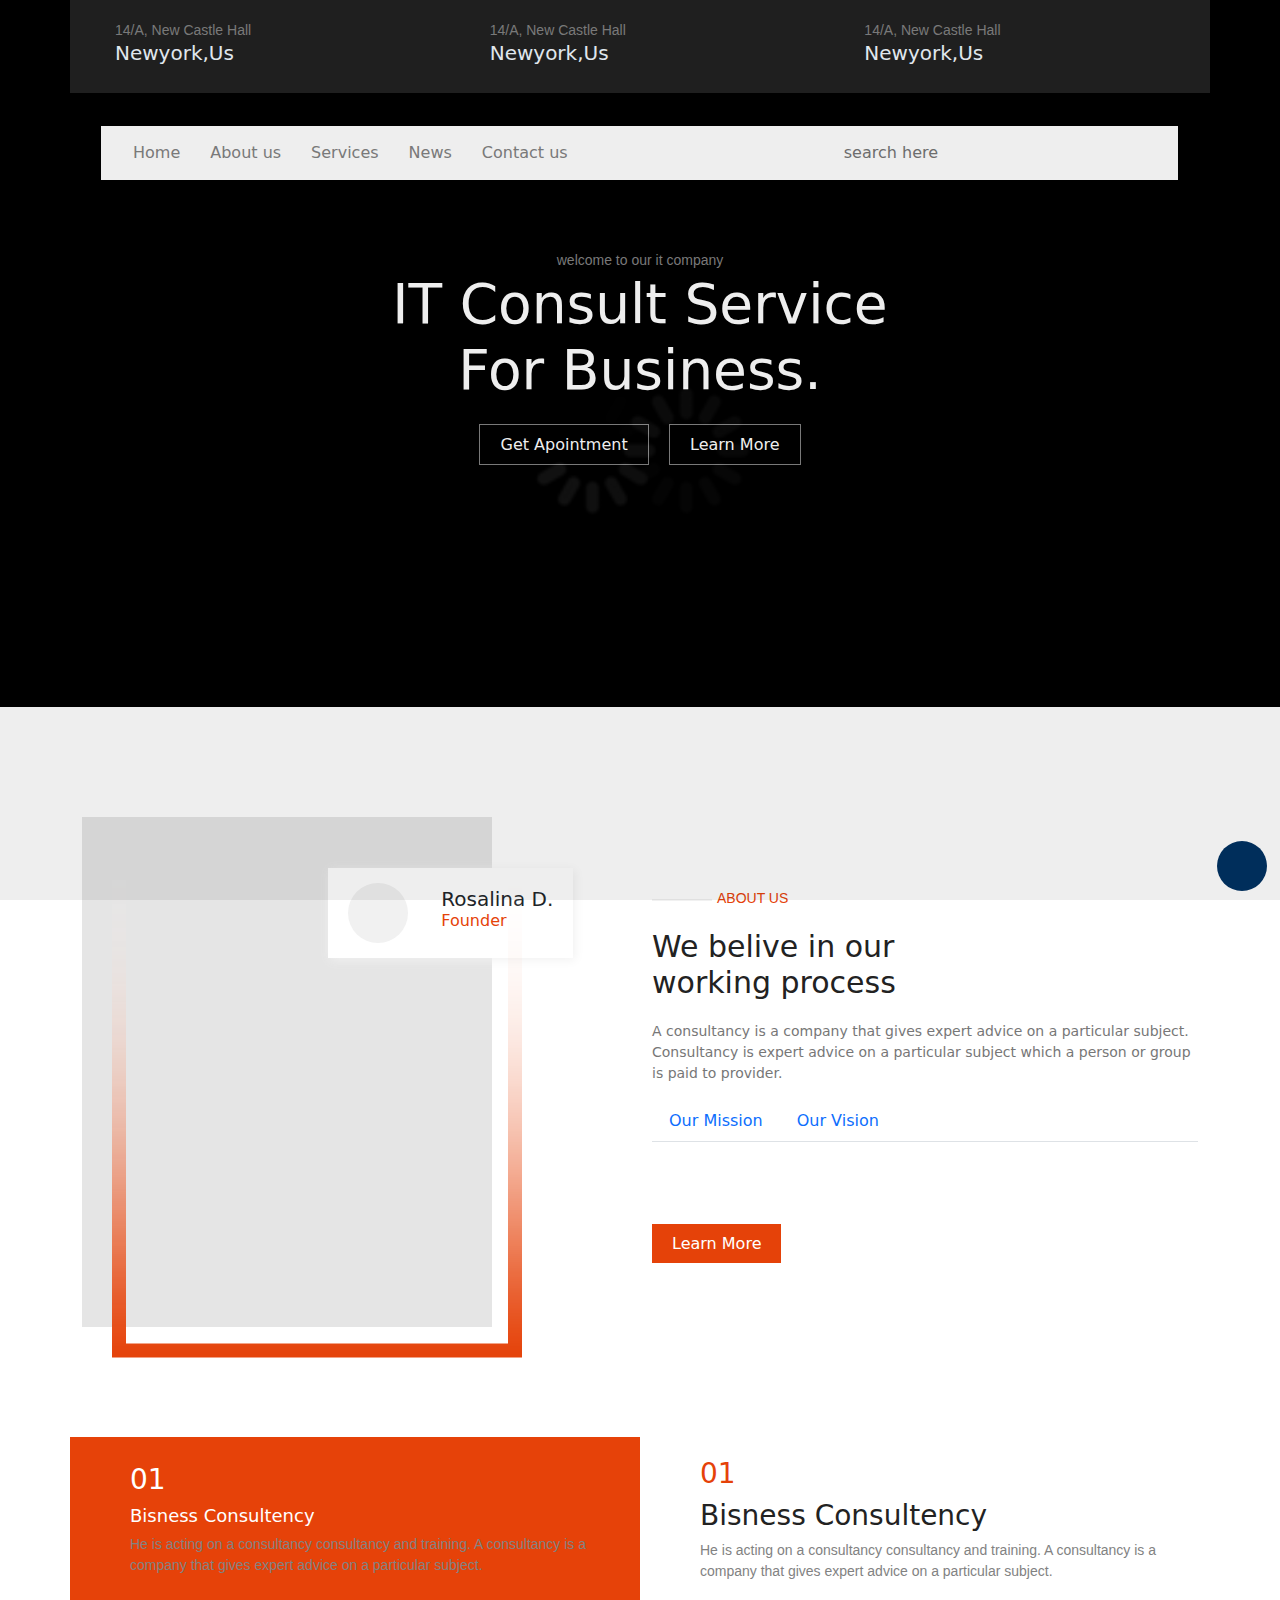
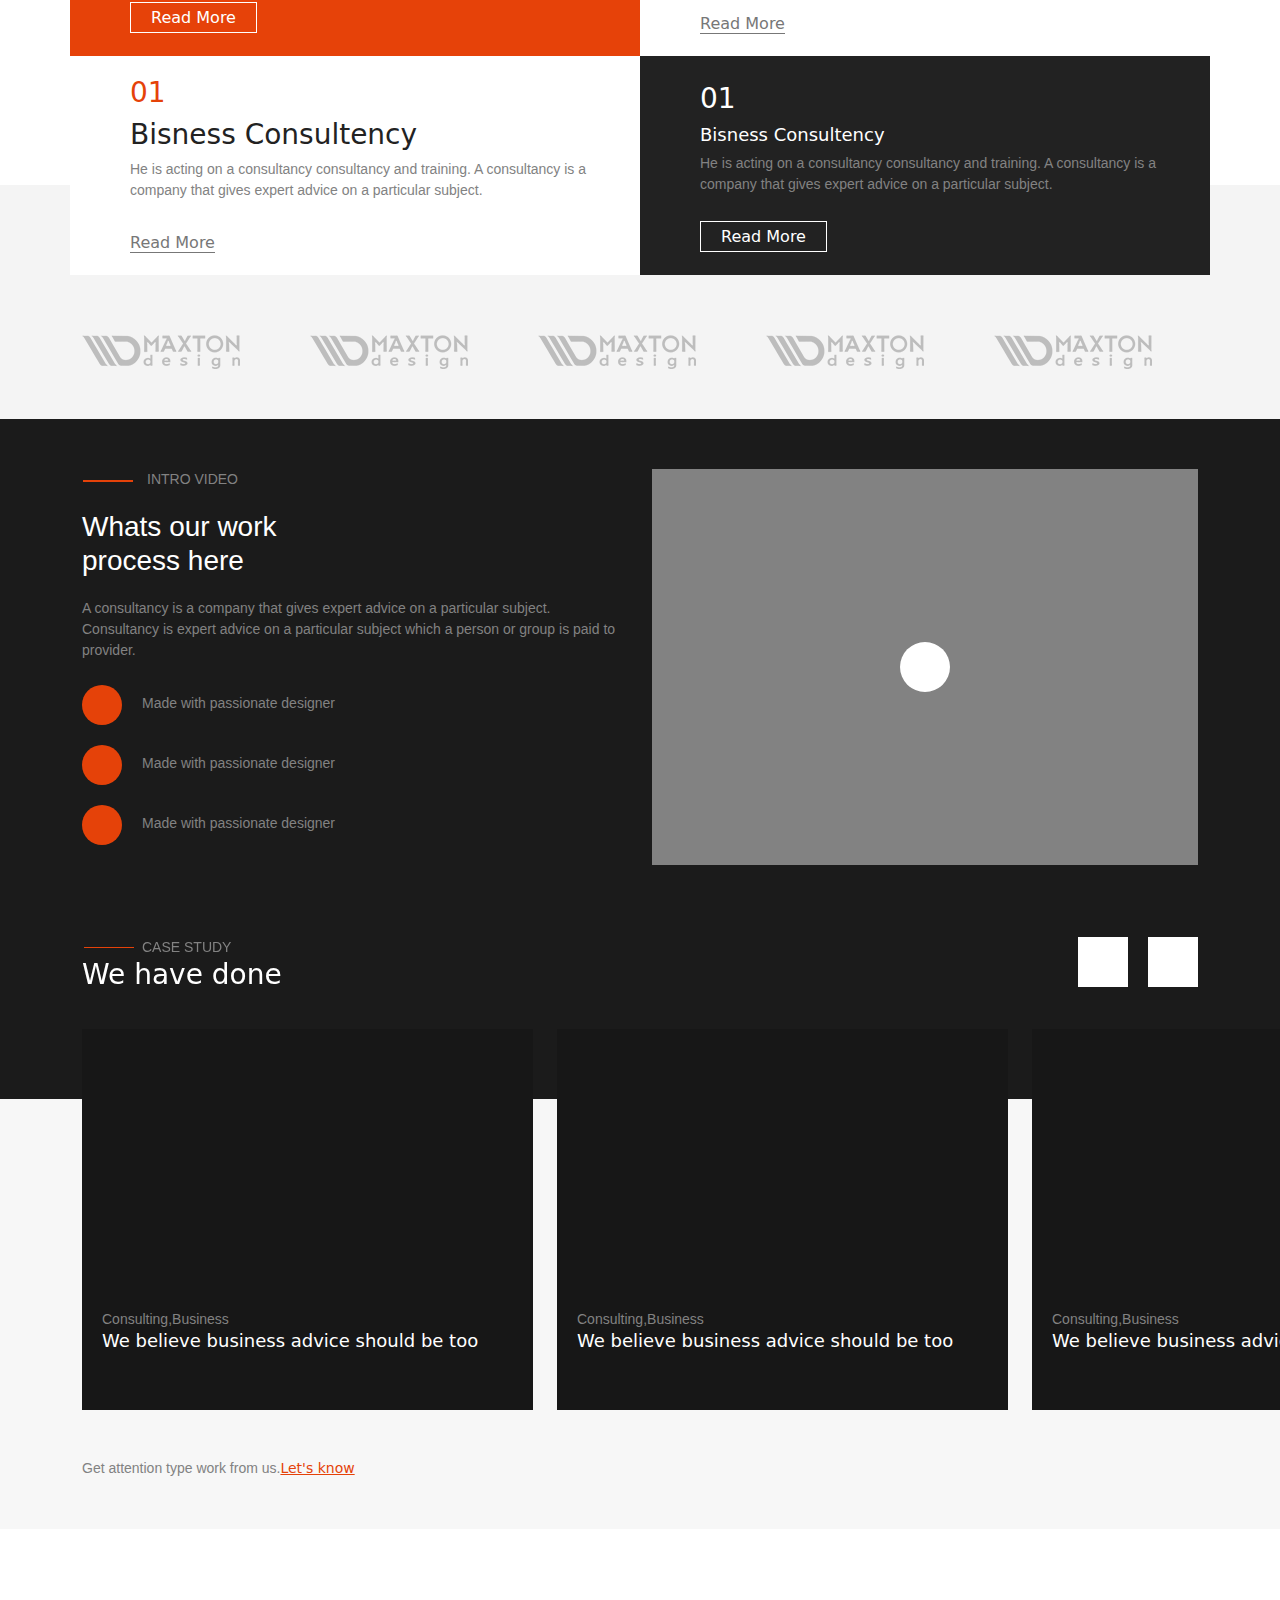
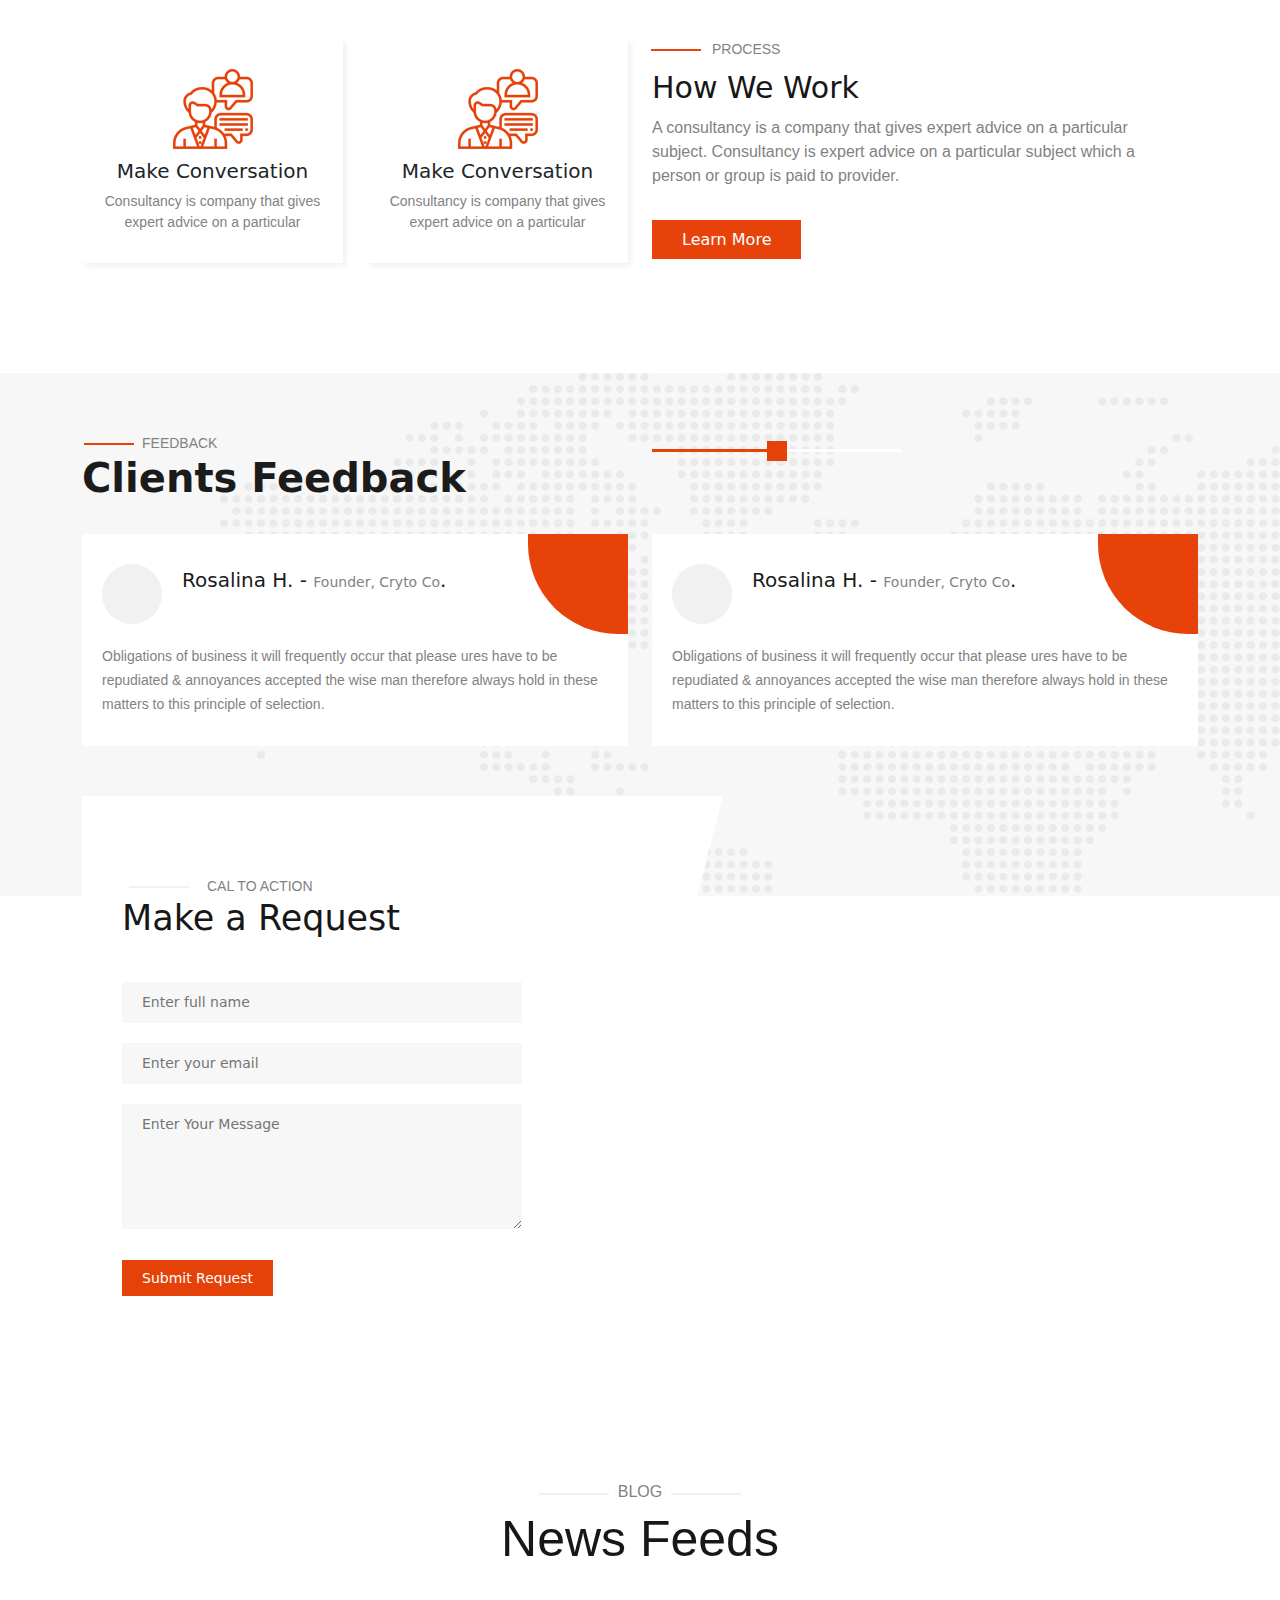
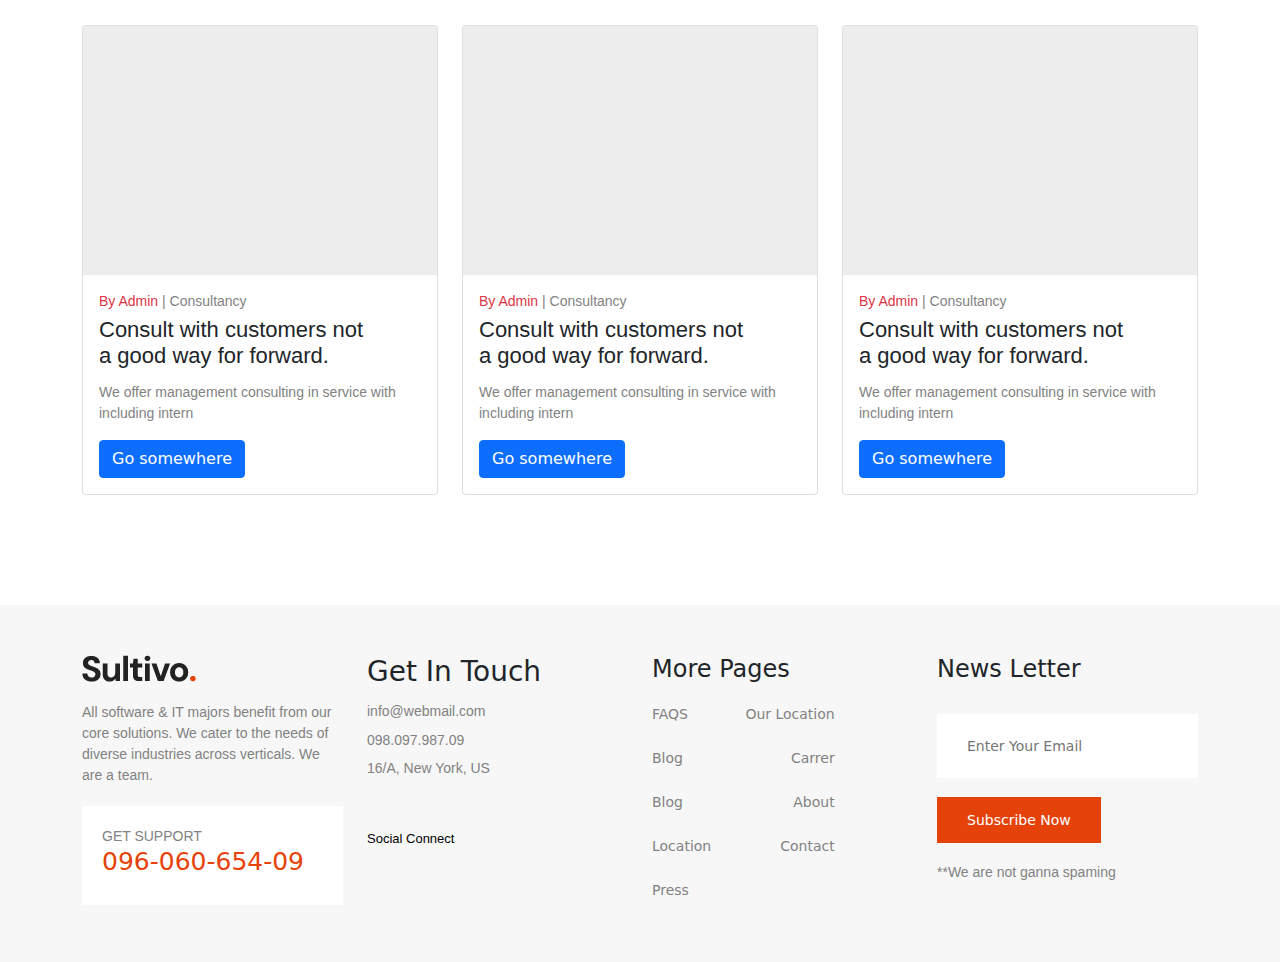
==== index.html @ bbcac412 "sultivo project completed" ====
<!DOCTYPE html>
<html lang="en">
<head>
    <meta charset="UTF-8">
    <meta http-equiv="X-UA-Compatible" content="IE=edge">
    <meta name="viewport" content="width=device-width, initial-scale=1.0">
    <title>Document</title>
    <link rel="stylesheet" href="https://cdnjs.cloudflare.com/ajax/libs/font-awesome/6.3.0/css/all.min.css" integrity="sha512-SzlrxWUlpfuzQ+pcUCosxcglQRNAq/DZjVsC0lE40xsADsfeQoEypE+enwcOiGjk/bSuGGKHEyjSoQ1zVisanQ==" crossorigin="anonymous" referrerpolicy="no-referrer" />
    <link rel="stylesheet" href="css/venobox.min.css">
    <link rel="stylesheet" href="css/slick.css">
    <link rel="stylesheet" href="css/bootstrap.min.css">
    <link rel="stylesheet" href="css/style.css">
    <link rel="stylesheet" href="css/responsive.css">
</head>
<body>
    <!-- banner section start -->
    <section id="banner">
        <div class="banner-slide">
            <div class="one">
                <div class="container">
                    <div class="row justify-content-center">
                        <div class="col-6 text-center">
                            <div class="banner-fine">
                                <div class="banner-first">
                                    <p>welcome to our it company</p>
                                </div>
                                <div class="banner-two">
                                    <h2>
                                        IT Consult Service <br>
                                       For Business.
                                    </h2>
                                </div>
                                <div class="anchor-div">
                                    <a href="">Get Apointment</a>&NonBreakingSpace;&NonBreakingSpace;&NonBreakingSpace;
                                    <a href="">Learn More</a>
                                </div>
                            </div>
                        </div>
                    </div>
                </div>
                
            </div>
            <div class="one">
                <div class="container">
                    <div class="row justify-content-center">
                        <div class="col-6 text-center">
                            <div class="banner-fine">
                                <div class="banner-first">
                                    <p>welcome to our it company</p>
                                </div>
                                <div class="banner-two">
                                    <h2>
                                        IT Consult Service <br>
                                       For Business.
                                    </h2>
                                </div>
                                <div class="anchor-div">
                                    <a href="">Get Apointment</a>&NonBreakingSpace;&NonBreakingSpace;&NonBreakingSpace;
                                    <a href="">Learn More</a>
                                </div>
                            </div>
                        </div>
                    </div>
                </div>
     
            </div>
            <div class="one">
                <div class="container">
                    <div class="row justify-content-center">
                        <div class="col-6 text-center">
                            <div class="banner-fine">
                                <div class="banner-first">
                                    <p>welcome to our it company</p>
                                </div>
                                <div class="banner-two">
                                    <h2>
                                        IT Consult Service <br>
                                       For Business.
                                    </h2>
                                </div>
                                <div class="anchor-div">
                                    <a href="">Get Apointment</a>&NonBreakingSpace;&NonBreakingSpace;&NonBreakingSpace;
                                    <a href="">Learn More</a>
                                </div>
                            </div>
                        </div>
                    </div>
                </div>
     
            </div>
        </div>

    </section>
   
   
    <!-- banner section end -->
     <!-- navbar section start -->
     <nav>
        <div class="container">
            <div class="row">
                <div class="col-12" id="col-twelve">
                    <div class="row">
                        <div class="col-lg">
                            <div class="nav-contact">
                                <div class="icon-div">
                                    <i class="fa-solid fa-location-dot"></i>
                                </div>
                                <div class="text-div">
                                    <p> 14/A, New Castle Hall</p>
                                    <h4>Newyork,Us</h4>
                                </div>
                               


                            </div>
                        </div>
                        <div class="col-lg">
                            <div class="nav-contact">
                                <div class="icon-div">
                                    <i class="fa-solid fa-location-dot"></i>
                                </div>
                                <div class="text-div">
                                    <p> 14/A, New Castle Hall</p>
                                    <h4>Newyork,Us</h4>
                                </div>
                               
                            </div>
                        </div>
                        <div class="col-lg">
                            <div class="nav-contact">
                                <div class="icon-div">
                                    <i class="fa-solid fa-location-dot"></i>
                                </div>
                                <div class="text-div">
                                    <p> 14/A, New Castle Hall</p>
                                    <h4>Newyork,Us</h4>
                                </div>
                               
                            </div>
                        </div>

                    </div>
                </div>
            </div>       
        </div>
     </nav>
     <!-- navitation start -->
     <div class="container">
        <div class="row" id="top">
            <div class="col-12">
                <div class="navigation">
                    <div class="menu">
                        <ul>
                            <li><a href="index.html">Home</a></li>
                            <li><a href="about.html">About us</a></li>
                            <li><a href="services.html">Services</a></li>
                            <li><a href="">News</a></li>
                            <li><a href="contact.html">Contact us</a></li>
                        </ul>
                    </div>
                    <div class="form-div">
                        <form action="">
                            <i class="fa-solid fa-magnifying-glass"></i>
                            <input type="text" name="" id="" placeholder="search here">
                        </form>
                        <div class="two-icon-div">
                            <div class="one-icon">
                                <i class="fa-regular fa-user"></i>
                            </div>
                            <div class="another-icon">
                                <i class="fa-solid fa-bars"></i>
                            </div>
                        </div>
                    </div>
                  
    
                </div>
            </div>
        </div>
     </div>
     <!-- navigation end -->
     <!-- about section start -->
     <section id="about">
        <div class="container">
            <div class="row align-items-center d-flex justify-content-between">
                <div class="col-6">
                    <div class="about-img-div">
                        <img src="img/about-img.jpg" alt="">
                        <div class="img-overlay">
                            <img src="img/frame.png" alt="">
                        </div>
                        <div class="about-title">
                            <div class="circle-img">

                            </div>
                            <div class="about-explain">
                                <h5>Rosalina D.</h5>
                                <h6>Founder</h6>
                            </div>
                        </div>

                    </div>
                </div>
                <div class="col-6">
                    <div class="about-text-main">
                        <div class="aboutus justify-content-center ">
                            <p>ABOUT US</p>
                        </div>
                        <div class="big-head">
                            <h2>
                                We belive in our <br> working process
                            </h2>
                        </div>
                        <div class="par-text">
                            A consultancy is a company that gives expert advice on a
                            particular subject. Consultancy is expert advice on a particular
                           subject which a person or group is paid to provider.
                        </div>
                        <div class="tabl mt-3">
                            <ul class="nav nav-tabs">
                                <li class="nav-item"><a class="nav-link" data-bs-toggle="tab" data-bs-target="#minar">Our Mission</a></li>
                                <li class="nav-item"><a class="nav-link"  data-bs-toggle="tab" data-bs-target="#momin">Our Vision</a></li>

                            </ul>
                            <div class="tab-content">
                                <div class="mission  fade " id="minar">
                                    <p>
                                        B consultancy is a company that gives expert advice on a
                                        particular subject. Consultancy is expert advice.
                                    </p>
                                </div>
                                <div class="mission tab-pane fade" id="momin">
                                    <p>
                                        A consultancy is a company that gives expert advice on a
                                        particular subject. Consultancy is expert advice.
                                    </p>
                                </div>

                            </div>
                        </div>
                        <div class="learn mt-5">
                            <a href="">Learn More</a>
                        </div>
                    </div>
                </div>
            </div>
        </div>

     </section>
     <!-- about section end -->
     <!-- 4 div section start -->
     <section id="four">
        <div class="container">
            <div class="row">
                <div class="col-6 p-0">
                    <div class="four-main-text">
                        <div class="four-icon-div">
                            <i class="fa-solid fa-users"></i>

                        </div>
                        <div class="four-main-control">
                            <div class="number">
                                <h3>01</h3>
                            </div>
                            <div class="div-head-main">
                                <h3>Bisness Consultency</h3>
                            </div>
                            <div class="four-par">
                                <p>
                                    He is acting on a consultancy consultancy and training.
                                   A consultancy is a company that gives expert advice
                                     on a particular subject.
                                </p>
                            </div>
                            <div class="Read-div">
                                <a href="">Read More</a>
                            </div>
                        </div>
                
                    </div>
                </div>
                <div class="col-6 p-0">
                    <div class="four-main-texts">
                        <div class="four-icon-divs">
                            <i class="fa-solid fa-users"></i>
                        </div>
                        <div class="four-main-control">
                            <div class="numbers">
                                <h3>01</h3>
                            </div>
                            <div class="div-head-mains">
                                <h3>Bisness Consultency</h3>
                            </div>
                            <div class="four-pars">
                                <p>
                                    He is acting on a consultancy consultancy and training.
                                   A consultancy is a company that gives expert advice
                                     on a particular subject.
                                </p>
                            </div>
                            <div class="Read-divs">
                                <a href="">Read More</a>
                            </div>
                        </div>
                    </div>

                </div>
                <div class="col-6 p-0">
                    <div class="four-main-texts">
                        <div class="four-icon-divs">
                            <i class="fa-solid fa-users"></i>
                        </div>
                        <div class="four-main-control">
                            <div class="numbers">
                                <h3>01</h3>
                            </div>
                            <div class="div-head-mains">
                                <h3>Bisness Consultency</h3>
                            </div>
                            <div class="four-pars">
                                <p>
                                    He is acting on a consultancy consultancy and training.
                                   A consultancy is a company that gives expert advice
                                     on a particular subject.
                                </p>
                            </div>
                            <div class="Read-divs">
                                <a href="">Read More</a>
                            </div>
                        </div>
                    </div>
                </div>
                <div class="col-6 p-0">
                    <div class="four-main-text last">
                        <div class="four-icon-div">
                            <i class="fa-solid fa-users"></i>
                        </div>
                        <div class="four-main-control">
                            <div class="number">
                                <h3>01</h3>
                            </div>
                            <div class="div-head-main">
                                <h3>Bisness Consultency</h3>
                            </div>
                            <div class="four-par">
                                <p>
                                    He is acting on a consultancy consultancy and training.
                                   A consultancy is a company that gives expert advice
                                     on a particular subject.
                                </p>
                            </div>
                            <div class="Read-div">
                                <a href="">Read More</a>
                            </div>
                        </div>
                
                    </div>
                </div>
            </div>
        </div>

        
     </section>
     <!-- foru div section end -->
     <!-- logo section div start -->
     <section id="logo-store">
        <div class="container">
            <div class="row">
                <div class="col-lg">
                    <div class="logo-str">
                        <img src="img/logo1.png" alt="">
                    </div>
                </div>
                <div class="col-lg">
                    <div class="logo-str">
                        <img src="img/logo1.png" alt="">
                    </div>
                </div>
                <div class="col-lg">
                    <div class="logo-str">
                        <img src="img/logo1.png" alt="">
                    </div>
                </div>
                <div class="col-lg">
                    <div class="logo-str">
                        <img src="img/logo1.png" alt="">
                    </div>
                </div>
                <div class="col-lg">
                    <div class="logo-str">
                        <img src="img/logo1.png" alt="">
                    </div>
                </div>
            </div>
        </div>

     </section>

     <!-- logo section div end -->
     <!-- video section start -->
     <section id="video">
        <div class="container">
            <div class="row">
                <div class="col-6">
                    <div class="intro">
                        <p>INTRO VIDEO</p>
                    </div>
                    <div class="video-head">
                        <h3>Whats our work <br>process here</h3>
                    </div>
                    <div class="video-p">
                        <p>
                            A consultancy is a company that gives expert advice on a
                            particular subject. Consultancy is expert advice on a particular
                            subject which a person or group is paid to provider.
                        </p>
                    </div><br>
                    <div class="ser-task">
                        <div class="task-icon">
                            <i class="fa-solid fa-check"></i>

                        </div>
                        <div class="task-par">
                             <p>Made with passionate designer</p>
                           
                        </div>

                    </div>
                    <div class="ser-task">
                        <div class="task-icon">
                            <i class="fa-solid fa-check"></i>
                        </div>
                        <div class="task-par">
                             <p>Made with passionate designer</p>
                           
                        </div>
                    </div>
                    <div class="ser-task">
                        <div class="task-icon">
                            <i class="fa-solid fa-check"></i>
                        </div>
                        <div class="task-par">
                             <p>Made with passionate designer</p>
                           
                        </div>
                    </div>

                </div>
                <div class="col-6">
                    <div class="video-big">
                        <div class="video-big-icon">
                            <a class="my-video-links" 
                            data-autoplay="true" data-vbtype="video"
                             href="https://youtu.be/tyxswccv-VU">  <i class="fa-solid fa-play"></i></a>
                          
                        </div>

                    </div>

                </div>
            </div><br><br><br>
            <div class="row">
                <div class="col-12">
                    <div class="row">
                        <div class="col-6">
                        <div class="text-slide">
                            <div class="text-slide-item">
                                <div class="small-head">
                                    <p>CASE STUDY</p>
                                </div>
                                <div class="big-heading">
                                    <h3>We have done</h3>
                                </div>
                            </div>
                            <div class="text-slide-item">
                                <div class="small-head">
                                    <p>CASE STUDY</p>
                                </div>
                                <div class="big-heading">
                                    <h3>We have done</h3>
                                </div>
                            </div>
                            <div class="text-slide-item">
                                <div class="small-head">
                                    <p>CASE STUDY</p>
                                </div>
                                <div class="big-heading">
                                    <h3>We have done</h3>
                                </div>
                            </div>
                        </div>
                        </div>
                        <div class="col-6">
                            <div class="icon-handle">
                                <div class="prev-icon">
                                    <i class="fa-solid fa-arrow-left"></i>
                                </div>&NonBreakingSpace;&NonBreakingSpace;&NonBreakingSpace;&NonBreakingSpace;
                                <div class="next-icon">
                                    <i class="fa-solid fa-arrow-right"></i>
                                </div>
                            </div>
                          
                          
                          
                          
                          

                          

                        </div>
                    </div>
                </div>

            </div>
        </div>

     </section>
     <!-- video section end -->
     <!-- card design start -->
     <section id="card-control">
        <div class="container">
            <div class="row" id="imp">
                <div class="col-5">
                    <div class="card-main">
                        <div class="card-inner">
                            <div class="card-text-par">
                                <p>Consulting,Business</p>
                                <h3>We believe business advice should be too</h3>
                            </div>
                        </div>
                    </div>
                </div>
                <div class="col-5">
                    <div class="card-main">
                        <div class="card-inner">
                            <div class="card-text-par">
                                <p>Consulting,Business</p>
                                <h3>We believe business advice should be too</h3>
                            </div>
                        </div>
                    </div>
                </div>
                <div class="col-5" id="kaj">
                    <div class="card-main">
                        <div class="card-inner">
                            <div class="card-text-par">
                                <p>Consulting,Business</p>
                                <h3>We believe business advice should be too</h3>
                            </div>
                        </div>
                    </div>
                </div>

            </div>
            <div class="top-bootom mt-5">
                <p>Get attention type work from us.</p><a href="">Let's know</a>
            </div>
        </div>

     </section>

     <!-- card design start -->
     <!-- work section start -->
     <section id="work">
        <div class="container">
            <div class="row">
                <div class="col-3">
                    <div class="mini-card text-center">
                        <div class="mini-card-inner">
                            <div class="mini-card-img">
                                <img src="img/doctorimg.png" alt="">
                            </div>
                            <div class="mini-card-head">
                                <h4>Make Conversation</h4>
                            </div>
                            <div class="mini-card-par">
                                <p>
                                    Consultancy is company
                                    that gives expert advice
                                     on a particular
                                </p>
                            </div>
                        </div>
                        <div class="overlay-img">
                            <div class="mini-card-inner">
                                <div class="mini-card-img">
                                    <img src="img/range.png" alt="">
                                </div>
                                <div class="mini-card-head">
                                    <h4>Make Conversation</h4>
                                </div>
                                <div class="mini-card-par">
                                    <p>
                                        Consultancy is company
                                        that gives expert advice
                                         on a particular
                                    </p>
                                </div>
                            </div>
                        </div>
                    </div>
                </div>
                <div class="col-3">
                    <div class="mini-card text-center">
                        <div class="mini-card-inner">
                            <div class="mini-card-img">
                                <img src="img/doctorimg.png" alt="">
                            </div>
                            <div class="mini-card-head">
                                <h4>Make Conversation</h4>
                            </div>
                            <div class="mini-card-par">
                                <p>
                                    Consultancy is company
                                    that gives expert advice
                                     on a particular
                                </p>
                            </div>
                        </div>
                        <div class="overlay-img">
                            <div class="mini-card-inner">
                                <div class="mini-card-img">
                                    <img src="img/range.png" alt="">
                                </div>
                                <div class="mini-card-head">
                                    <h4>Make Conversation</h4>
                                </div>
                                <div class="mini-card-par">
                                    <p>
                                        Consultancy is company
                                        that gives expert advice
                                         on a particular
                                    </p>
                                </div>
                            </div>
                        </div>
                    </div>
                </div>
                <div class="col-6">
                    <div class="coln-6">
                        <div class="process">
                            <p>PROCESS</p>
                        </div>
                        <div class="pro-quetion">
                            <h4>How We Work</h4>
                        </div>
                        <div class="pro-text">
                            <p>
                                A consultancy is a company that gives expert advice on a
                                 particular subject. Consultancy is expert advice on a particular
                                 subject which a person or group is paid to provider.
                            </p>
                        </div>
                        <div class="pro-more">
                            <a href="">Learn More</a>
                        </div>
                    </div>
                </div>
            </div>
           
        </div>

     </section>

     <!-- work section end -->
     <!-- clients feedback start -->
     <section id="feedback">
        <div class="container">
            <div class="row">
                <div class="col-6">
                    <div class="feedback-main">
                        <div class="feed-back-inner">
                            <div class="feedback-small">
                                <p>FEEDBACK</p>
                            </div>
                            <div class="feedback-big">
                                <h2>Clients Feedback</h2>
                            </div>
                        </div>
                    </div>

                </div>
                <div class="col-6">
                    <div class="feedback-range mt-3">
                        <div class="dari">
                            <div class="small-dari">

                            </div>
                            <div class="squ"></div>
                        </div>

                    </div>
                </div>
            </div>
        </div><br>
        <div class="container">
            <div class="row">
               

               
                <div class="col-6">
                    <div class="testy-main">
                        <div class="testy-inner">
                            <div class="text-test">
                                <div class="test-img">

                                </div>
                                <div class="test-title">
                                    <div class="star">
                                        <i class="fa-solid fa-star"></i>
                                        <i class="fa-solid fa-star"></i>
                                        <i class="fa-solid fa-star"></i>
                                        <i class="fa-solid fa-star"></i>
                                        <i class="fa-solid fa-star"></i>
                                    </div>
                                    <h5>Rosalina H.  -  <span>Founder, Cryto Co</span>.</h5>


                                </div>
                            </div>
                        </div>
                        <div class="all-text">
                            <p>
                                Obligations of business it will frequently occur that please ures have to be repudiated & annoyances accepted the wise man therefore always hold in these matters to this principle of selection.
                            </p>
                        </div>
                        <div class="right-angle">
                            <i class="fa-brands fa-rocketchat"></i>
                        </div>
                    </div>
                </div>
                <div class="col-6">
                    <div class="testy-main">
                        <div class="testy-inner">
                            <div class="text-test">
                                <div class="test-img">
                                </div>
                                <div class="test-title">
                                    <div class="star">
                                        <i class="fa-solid fa-star"></i>
                                        <i class="fa-solid fa-star"></i>
                                        <i class="fa-solid fa-star"></i>
                                        <i class="fa-solid fa-star"></i>
                                        <i class="fa-solid fa-star"></i>
                                    </div>
                                    <h5>Rosalina H.  -  <span>Founder, Cryto Co</span>.</h5>
                                </div>
                            </div>
                        </div>
                        <div class="all-text">
                            <p>
                                Obligations of business it will frequently occur that please ures have to be repudiated & 
                                 annoyances accepted the wise man therefore always hold in these matters to this principle 
                                 of selection.
                            </p>
                        </div>
                        <div class="right-angle">
                            <i class="fa-brands fa-rocketchat"></i>

                        </div>

                </div>
            </div>
        </div>

     </section>

     <!-- clients feedback end -->
     <div class="preloader"></div>
     <div class="back2-top">
        <i class="fa-solid fa-angle-up"></i>
     </div>
     <!-- contact section start -->
     <section id="contact">
        <div class="container">
            <div class="row">
                <div class="col-7">
                    <div class="contact-main">
                        <div class="contact-inner">
                            <div class="action">
                                <p> CAL TO ACTION</p>
                            </div>
                            <div class="action-head">
                                <h2>Make a Request</h2>
                            </div>
                            <div class="form-divs">
                                <form action="">
                                    <input type="text" name="" id="" placeholder="Enter full name" >
                                    <input type="email" name="" id=""  placeholder="Enter your email">
                                    <textarea name="" id="" cols="5" rows="5" placeholder="Enter Your Message"></textarea>
                                </form>
                            </div>
                            <div class="contact-anchor">
                                <a href="">Submit Request</a>
                            </div>
                        </div>

                    </div>

                </div>
                <div class="col-5 p-0">
                    <div class="map-div">
                        <p>
                            <iframe src="https://www.google.com/maps/embed?pb=!1m14!1m8!1m3!1d116834.13669278496!2d90.4193257!3d23.7806365!3m2!1i1024!2i768!4f13.1!4m3!3e6!4m0!4m0!5e0!3m2!1sen!2sbd!4v1678443413602!5m2!1sen!2sbd" width="600" height="400" style="border:0;" allowfullscreen="" loading="lazy" referrerpolicy="no-referrer-when-downgrade"></iframe>
                        </p>
                    </div>

                </div>
            </div>
        </div>
        
     </section>
     <!-- contact section end -->
     <!-- bloging start -->
     <section id="blog">
        <div class="container">
            <div class="row justify-content-center">
                <div class="col-6 text-center">
                    <div class="blog-head">
                        <p>BLOG</p>
                    </div>
                    <div class="n-feed">
                        <h1>News Feeds</h1>
                    </div>
                </div>
            </div>
        </div><br><br>
        <div class="container">
            <div class="row">
                <div class="col-4">
                    <div class="card">
                        <img src="img/c-img.png" alt="" class="card-img-top">
                        <div class="card-body">
                            <div class="card-sub-title"><p><span class="text-danger">By Admin  </span>    |    <span>Consultancy</span></p></div>
                            <h2 class="card-title mi">Consult with customers not <br>
                                a good way for forward.</h2>
                                <p class="card-text">
                                    We offer management consulting in service with including intern
                                </p>
                                <a href="#" class="btn btn-primary mt-3">Go somewhere</a>
                           
                        </div>
                    </div>
                </div>
                <div class="col-4">
                    <div class="card">
                        <img src="img/c-img.png" alt="" class="card-img-top">
                        <div class="card-body">
                            <div class="card-sub-title"><p><span class="text-danger">By Admin  </span>    |    
                               <span>Consultancy</span></p></div>
                            <h2 class="card-title mi">Consult with customers not <br>
                                a good way for forward.</h2>
                                <p class="card-text">
                                    We offer management consulting in service with including intern
                                </p>
                                <a href="#" class="btn btn-primary mt-3">Go somewhere</a>
                           
                        </div>
                    </div>
                </div> 
                <div class="col-4">
                    <div class="card">
                        <img src="img/c-img.png" alt="" class="card-img-top">
                        <div class="card-body">
                            <div class="card-sub-title"><p><span class="text-danger">By Admin  </span>    |    
                              <span>Consultancy</span></p></div>
                            <h2 class="card-title mi">Consult with customers not <br>
                                a good way for forward.</h2>
                                <p class="card-text">
                                    We offer management consulting in service with including intern
                                </p>
                                <a href="#" class="btn btn-primary mt-3">Go somewhere</a>
                           
                        </div>
                    </div>
                </div>
            </div>
        </div>

     </section>
     <!-- bloging end -->
     <!-- foooter section start -->
     <footer>
        <div class="container">
            <div class="row">
                <div class="col-3">
                    <div class="footer-logo-div">
                        <div class="f-logo">
                            <img src="img/f-logo.png" alt="">
                        </div>
                        <div class="f-text">
                            <p>
                                All software & IT majors benefit from
                                 our core solutions. We cater to the
                                        needs of diverse industries across
                                       verticals. We are a team.
                            </p>
                        </div>
                        <div class="support-div w-80">
                            <p>GET SUPPORT</p>
                            <h1>096-060-654-09</h1>
                        </div>
                    </div>
                </div>
                <div class="col-3">
                    <div class="f-touch">
                        <div class="f-touch-head">
                            <h3>Get In Touch</h3>
                        </div>
                        <div class="f-contact">
                            <p>info@webmail.com <br>
                                098.097.987.09 <br>
                                16/A, New York, US</p>
                        </div>
                        <div class="social-contact mt-5">
                            <div class="soc-head">
                                <h4 style="font-size: 13px; font-family: Impact, Haettenschweiler, 'Arial Narrow Bold', sans-serif; color: black;">Social Connect</h4>
                                <div class="soc-icon">
                                    <i class="fa-brands fa-facebook-f"></i>
                                    <i class="fa-brands fa-youtube"></i>
                                    <i class="fa-brands fa-behance"></i>
                                    <i class="fa-brands fa-twitter"></i>
                                    <i class="fa-brands fa-linkedin"></i>
                                </div>
                            </div>
                        </div>
                    </div>
                </div>
                <div class="col-3">
                    <div class="mul-page">
                        <div class="mult-head">
                            <h4>More Pages</h4>
                        </div>
                        <div class="linker">
                            <div class="inline-div">
                                <div class="linker-anchor">
                                    <a href="">FAQS</a>
                                </div>
                                <div class="linker-anchor">
                                    <a href="">Our Location</a>
                                </div>
                            </div>
                            <div class="inline-div">
                                <div class="linker-anchor">
                                    <a href="">Blog</a>
                                </div>
                                <div class="linker-anchor">
                                    <a href="">Carrer</a>
                                </div>
                            </div>
                            <div class="inline-div">
                                <div class="linker-anchor">
                                    <a href="">Blog</a>
                                </div>
                                <div class="linker-anchor">
                                    <a href="">About</a>
                                </div>
                            </div>
                            <div class="inline-div">
                                <div class="linker-anchor">
                                    <a href="">Location</a>
                                </div>
                                <div class="linker-anchor">
                                    <a href="">Contact</a>
                                </div>
                                
                                
                                
                            </div>

                            <div class="linker-anchor">
                                <a href="">Press</a>
                            </div>
                        </div>
                    </div>
                </div>
                <div class="col-3">
                    <div class="new-letter">
                        <div class="new-head">
                            <h4>News Letter</h4>
                        </div>
                        <div class="address">
                            <div class="icon-address">
                                <form action="">
                                    <i class="fa-regular fa-envelope"></i>
                                    <input type="email" name="" id="" placeholder="Enter Your Email">
                                </form>
                           
                            </div>
                        </div>
                        <div class="sub">
                            <a href="">Subscribe Now</a>
                        </div>
                        <div class="ganna">
                            <p>**We are not ganna spaming</p>
                        </div>
                    </div>
                </div>
            </div>
        </div>
     </footer>
     <!-- footer section end -->

<script src="js/jquery-1.12.4.min.js"></script>
<script src="js/bootstrap.bundle.min.js"></script>
<script src="js/slick.min.js"></script>
<script src="js/venobox.min.js"></script>
<script src="js/index.js"></script>
</body>
</html>
---- css/style.css ----
*{
    margin: 0;
    padding: 0;
    box-sizing: border-box;
}
@import url('https://fonts.googleapis.com/css2?family=Krub:ital,wght@0,200;0,300;0,400;0,500;0,600;0,700;1,200;1,300;1,400;1,500;1,600;1,700&family=Lato:ital,wght@0,100;0,300;0,400;0,700;0,900;1,100;1,300;1,400;1,700;1,900&family=Open+Sans:ital,wght@0,300;0,400;0,500;0,600;0,700;0,800;1,300;1,400;1,500;1,600;1,700;1,800&family=Oswald:wght@200;300;400;500;600;700&family=Raleway:ital,wght@0,100;0,200;0,300;0,400;0,500;0,600;0,700;0,800;0,900;1,100;1,200;1,300;1,400;1,500;1,600;1,700;1,800;1,900&family=Roboto:ital,wght@0,100;0,300;0,400;0,500;0,700;0,900;1,100;1,300;1,400;1,500;1,700;1,900&display=swap'); 
/* header and banner section start */
#banner{
    position: relative;
    left: 0;
    top: 0;
    width: 100%;
}
p{
    margin-bottom: 0 !important;
}
.one{
    background: url(../img/banner.jpg);
    padding: 250px 0px;
}
nav
#col-twelve{
    background-color: #222222;
    color: aliceblue;

    padding: 20px 20px;
  
  
  
  
}
nav{
    position: absolute;
    left: 0;
    top: 0;
    z-index: 1;
    width: 100%;
}
.nav-contact{
    position: relative;
    left: 0;
    top: 0;
    width: 100%;
}
.icon-div{
    position: absolute;
    left: 0;
    top: 0;
    color: #e64209;
    font-size: 25px;
   
   
}
.text-div{
    margin-left: 25px;

}
.text-div p{
    font-size: 14px;
    color: #828282;
}
.text-div h4{
    font-weight: 400;
    font-size: 20px;
}
.navigation{
    background-color: #ffffff;
    display: flex;
    justify-content: space-between;
    align-items: center;
    padding-right: 30px;
    padding-top: 10px;
    padding-bottom: 10px;
    

    

  

   
   
   
   
   
   
   
   
   
}
#top{
    position: absolute;
   width: 86%;
   left: 7.89%;
   top: 14%;
   z-index: 1;
}
#nav{
   
   
   
   
   
    position: absolute;
    left: 0;
    top: 10%;
    z-index: 1;


}
.menu ul{
    display: flex;
    margin-bottom: 0 !important;

}
.menu ul li{
    list-style: none;
}
.menu ul li a{
    text-decoration: none;
    color: #828282;
    margin-right: 30px;
}
.form-div{
    display: flex;
    align-items: center;
    justify-content: space-between;
    width: 30%;
}
.two-icon-div{
    display: flex;
    align-items: center;
    justify-content: space-between;
    width: 20%;
    color: #828282;
}
.another-icon{
    padding-left: 40px;
}
form{
    background-color: #ffffff;
    padding: 5px 10px;
}
form input{
    border: none;
    outline: none;
  
}
form i{
    color: #828282;
}
/* #about section start */
#about{
    margin-top: 110px;
}
.about-img-div{
    position: relative;
 
}
.about-img-div img{
  
  
}
.img-overlay{
    position: absolute;
    left: 43%;
    top: 56%;
 
    
    transform: translate(-50%,-50%);
    z-index: 1;
}
.about-title{
    position: absolute;
    left: 45%;
    top: 10%;
    width: 45%;
    padding: 15px 20px;
    background-color: #ffffff;
    display: flex;
    align-items: center;
    justify-content: space-between;
    box-shadow: 2px 2px 10px #f1f1f1;
}
.about-explain h5{
    margin-bottom: 0;
}
.circle-img{
    width: 60px;
    height: 60px;
    background-color: #f1f1f1;
    border-radius: 50%;
}
.about-explain h6{
    color: #e54209;
}
.aboutus{
    position: relative;
    margin-left: 65px;
    margin-bottom: 20px;
}
.aboutus::before{
    content: '';
    position: absolute;
    width: 60px;
    height: 2px;
    background-color: #f1f1f1;
    left: -65px;
    top: 50%;

}
.aboutus p{
    color: #e54209;
}
.big-head h2{
    color: #222222;
    font-size: 30px;
    font-weight: 500;
}
.par-text{
    font-size: 14px;
    margin-top: 20px;
    color: #777777;
    font-weight: 300;
}
.learn a{
    text-decoration: none;
    background-color: #e54209;
    text-align: center;
    padding: 10px 20px;
    color: #ffffff;
}
#four{margin-top: 110px;}
.four-icon-div i{
    /* color: #e54209; */
    color: #f1f1f1;
}
.four-main-text{
    position: relative;
    padding: 20px 30px;
    background-color: #e64209;
    display: flex;
    align-items: center;
    
}
.four-main-texts{
    position: relative;
    padding: 20px 30px;
    /* background-color: #e64209; */
    display: flex;
    align-items: center;
    
}
.four-icon-divs{
    color: #e64209;
}
.numbers{
    color: #e54209;
}
.four-main-control{
   
    margin-left: 30px;
}
.number{
    color: #ffffff;
}
.div-head-main h3{
    font-size: 18px;
    color: #ffffff;
}
.four-par{
    color: #ffffff;
    font-size: 14px;
    font-weight: 400;
}
.four-icon-div{
    color: #4d2517;
    z-index: 1;
}
.Read-div{margin-top: 30px;}
.Read-div a{
    text-decoration: none;
    color: #ffffff;
    border: 1px solid #ffffff;
    padding: 5px 20px;

}
.div-head-mains{
    color: #222222;
}
.four-pars{
    color: #777777;
}
.Read-divs{
    color: #777777;
    margin-top: 30px;
}
.Read-divs a{
    text-decoration: none;
    border-bottom: 1px solid #777777;
    color: #777777;
}
.four-main-texts{
    background-color: #ffffff;
}
.four-main-text{
    width: 100%;
    height: 100%;
}
.last{
    background-color: #222222;
}
#logo-store{
    background-color: #f4f4f4;

    padding-top: 150px;
    padding-bottom: 50px;
    width: 100%;
    z-index: -1;
    margin-top: -90px;
}
#video{
    padding-top: 50px;
    padding-bottom: 100px;
    background-color: #1b1b1b;
}
.ser-task{
    color: #ffffff;
    position: relative;
    margin-bottom: 20px;
    align-items: center;
}
.task-icon{
    width: 40px;
    height: 40px;
    background-color: #e54209;
    line-height: 40px;
    text-align: center;
    border-radius: 50%;
}
.task-par{
    position: absolute;
    top: 20%;
    margin-left: 60px;
    font-size: 14px;
    font-weight: 400;
    
   
}
.video-head{
    color: #ffffff;
    font-family: 'Raleway',sans-serif;
    font-weight: 500;
    font-size: 25px;
}
.video-p{
    color: #ffffff;
    font-size: 14px;

    margin-top: 20px;
}
.intro{
    color: #e54209;
    position: relative;
    margin-bottom: 20px;
    margin-left: 65px;
}
.intro::before{
    background-color: #e54209;
    content: '';
    width: 50px;
    height: 2px;
    position: absolute;
    left: -13.30%;
    top: 50%;
}
.video-big{
    position: relative;
    width: 100%;
    background-color: #828282;
    height: 100%;
}
.video-big-icon{
    position: absolute;
    left: 50%;
    top: 50%;
    transform: translate(-50%,-50%);
    background-color: #ffffff;
    width: 50px;
    height: 50px;
    border-radius: 50%;
    text-align: center;
    line-height: 50px;
}
body{
    overflow-x: hidden;
}
.small-head{
    position: relative;
    color: #e54209;
    margin-left: 60px;
    font-size: 14px;
}
.small-head::before{
    position: absolute;
    content: '';
    width: 50px;
    height: 1px;
    background-color: #e54209;
    left: -12%;
    top: 50%;
}
.big-heading{
    color: #ffffff;
    font-size: 25px;
}
.prev-icon{
    width: 50px;
    height: 50px;
    background-color: #ffffff;
    text-align: center;
    line-height: 50px;
}
.next-icon{
    width: 50px;
    height: 50px;
    background-color: #ffffff;
    text-align: center;
    line-height: 50px;
}
.icon-handle{
    float: right;
    display: flex;
}
#card-control{
    background-color: #f7f7f7;
    width: 100%;
    padding: 50px 0px;
}
.card-inner{
    padding-top: 280px;
    padding-bottom: 50px;
    padding-right: 20px;
    padding-left: 20px;
}
.card-text-par{
    font-size: 16px;
}
.card-text-par h3{
    font-size: 18px;
}
.card-main{
    background-color: #171717;
    color: #ffffff;
}
#imp{
    /* display: flex !important; */
    /* align-items: center; */
    /* justify-content: space-between; */
    /* width: 100%; */
    /*  */
    position: relative;
    margin-top: -120px;
}
#kaj{
    position: absolute;
    right: -25%;
    top: 0%;
}
.top-bootom{
    display: flex;
    font-size: 14px;
    color: #1b1b1b;
}
.top-bootom a{
    color: #e54209;
}
#work{
    margin-top: 110px;
}
.mini-card{
    background-color: #ffffff;
    padding: 30px 20px;
    box-shadow: 3px 3px 5px #f1f1f1;
    width: 100%;
    height: 100%;
    position: relative;
}
.mini-card-par p{
    font-size: 14px;
    color: #828282;
    font-weight: 400;
}
.mini-card-head h4{
    font-size: 20px;
    padding-top: 10px 0px;
}
.mini-card-img{
    margin-bottom: 10px;
}
.overlay-img{
    position: absolute;
    left: 0;
    top: 0;
    width: 100%;
    height: 100%;
    background: #e54209;
    padding: 30px 20px;
    opacity: 0;
    transition: 0.8s ease-in;

}
.mini-card:hover .overlay-img{
    opacity: 1;
    transform: rotate(360deg);
}
.process{
    position: relative;
    color: #e54209;
    margin-left: 60px;
    font-weight: 400;
}
.process::before{
    content: '';
    position: absolute;
    left: -12.50%;
    top: 50%;
    width: 50px;
    height: 2px;
    background-color: #e54209;
}
.pro-quetion{
    margin-top: 10px;
    
}
.pro-quetion h4{
    font-size: 30px;
    font-weight: 400;
    color: #171717;

}
.pro-text{
    margin-top: 10px;
    color: #828282;
    width: 90%;
}
.pro-text p{
    font-size: 16px;
}
.pro-more{
    margin-top: 40px;
}
.pro-more a{
    text-decoration: none;
    font-size: 16px;
    font-weight: 400;
    text-align: center;
    background-color: #e64209;
    padding: 10px 30px;
    color: #ffffff;
}
.banner-first{
    color: #828282;
}
.banner-two h2{
    font-size: 55px;
    font-weight: 400;
    color: #ffffff;
}
.anchor-div{
    margin-top: 30px;
}
.anchor-div a{
    text-decoration: none;
    color: white;
    text-align: center;
    padding: 10px 20px;
    border: 1px solid #828282;
    transition: 0.4s ease-in-out;

}
.anchor-div:hover a{
    background-color: #e54209;
    border: transparent;

}
#feedback{
    margin-top: 110px;
    width: 100%;
    background: url(../img/map-banner.png);
    padding-top: 60px;
    padding-bottom: 150px;
}
.feedback-small{
    position: relative;
    color: #e64209;
    font-size: 16px;
    margin-left: 60px;

}
.feedback-small p{
    font-weight: 400;
    font-family: "Raleway",sans-serif;
}
.feedback-big h2{
    font-size: 40px;
    color: #1b1b1b;
    font-weight: bold;
}
.feedback-small::before{
    position: absolute;
    content: '';
    left: -12%;
    top: 50%;
    background-color: #e64209;
    width: 50px;
    height: 2px;
}
.dari{
    width: 250px;
    height: 3px;
    background-color: #ffffff;
    position: relative;
}
.small-dari{
    width: 120px;
    height: 3px;
    background-color: #e64209;
}
.squ{
    position: absolute;
    left: 50%;
    /* top: -30%; */
    background-color: #e54209;
    width: 20px;
    height: 20px;
    margin-top: -1px;
    transform: translate(-50%,-50%);
}
.test-img{
    width: 60px;
    height: 60px;
    background-color: #f1f1f1;
    border-radius: 50%;
}
.testy-main{
    background-color: #ffffff;
    padding: 30px 20px;
    width: 100%;
    position: relative;
}
.test-title{
    position: absolute;
    margin-left: 80px;
    top: 16%;
}
.test-title h5{
    color: #1b1b1b;
    font-size: 20px;
}
span{
    color: #828282;
    font-size: 14px;
}
.star{
    color: #e64209;
}
.all-text{
    font-size: 14px;
    color: #828282;
    line-height: 1.5rem;
    margin-top: 20px;
}
.right-angle{
    position: absolute;
    right: 0;
    top: 0;
    width: 100px;
    height: 100px;
    background-color: #e64209;
    border-bottom-left-radius: 90%;
    text-align: center;
    line-height: 70px;
    font-size: 25px;
    color: #ffffff;
}
.contact-main{
    width: 100%;
    background-color: #ffffff;
    box-shadow: 3px 10px 12px #f1f1f1;
    padding: 80px 30px;
    clip-path: polygon(0 0, 100% 0%, 77% 100%, 0% 100%);
    z-index: -1;
}
.action{
    color: #e54209;
    font-size: 14px;
    font-weight: 400;
    margin-left: 65px;
    position: relative;
    padding-left: 30px;

}
.action::before{
    content: '';
    position: absolute;
    left: -9.30%;
    width: 60px;
    height: 2px;
    background-color: #f1f1f1;
    top: 50%;
}
.action-head h2{
    font-size: 35px;
    color: #171717;
    font-weight: 500;
}
.action-head{
    padding-left: 10px;
    padding-bottom: 30px;
}
 .form-divs form input[type=text]{
    background-color: #f7f7f7;
    padding: 10px 20px;
    font-size: 14px;
    color: #828282;
    width: 400px !important;
}
.form-divs form input[type=email]{
    background-color: #f7f7f7;
    padding: 10px 20px;
    font-size: 14px;
    color: #828282;
    width: 400px !important;
    margin-top: 20px;
}
textarea{
    margin-top: 20px;
    width: 400px;
    background-color: #f7f7f7;
    border: 0;
    outline: 0;
    padding: 10px 20px;
    overflow: hidden;
    font-size: 14px;
    color: #828282;
}
.contact-anchor{
    padding-left: 10px;
    margin-top: 25px;
}
.contact-anchor a{
    text-decoration: none;
    padding: 10px 20px;
    background-color: #e54209;
    color: #ffffff;
    font-size: 14px;
}
#contact{
    margin-top: -100px;
}
.map-div{
   width: 90%;
   height: 100%;
   z-index: 1;
}
.map-div p iframe{
    width: 100%;
    margin-top: 120px;
    margin-left: -50px;
    z-index: 999;
}
#blog{
    margin-top: 110px;
}
.blog-head{
    position: relative;
    color: #e54209;
}
.blog-head p{
    font-size: 16px;
    font-weight: 500;
}
.blog-head::before{
    position: absolute;
    left: 38%;
    top: 60%;
    width: 70px;
    height: 2px;
    background-color: #f1f1f1;
    content: '';
    transform: translate(-50%,-50%);
}
.blog-head::after{
    position: absolute;
    left: 62.0%;
    top: 60%;
    width: 70px;
    height: 2px;
    background-color: #f1f1f1;
    content: '';
    transform: translate(-50%,-50%);
}
.n-feed h1{
    color: #171717;
    font-size: 50px;
    font-weight: 600px;
    font-family: 'Raleway',sans-serif;
    margin-top: 5px;
    
}
.mi{
    font-size: 22px;
    padding: 5px 0px;
    font-weight: 400;
    font-family: 'Raleway',sans-serif;
}
.card-text{
    font-size: 14px;
    color: #828282;
}
.card-link{
    background-color: #e64209 !important;
}
footer{
    background-color: #f7f7f7;
    padding: 50px 0px;
    margin-top: 110px;
}
.f-text{
    color: #828282;
    padding: 20px 0px;
    font-size: 14px;
    font-weight: 400;
    font-family: 'openSans',sans-serif;
}
.support-div{
    background-color: #ffffff;
    padding: 20px 20px;
}
.support-div h1{
    font-size: 25px;
    color: #e64209;
}
p{
    font-size: 14px;
    color: #828282;
    font-weight: 400;
    font-family: 'openSans',sans-serif;
}
.soc-icon i{
    color: #828282;
    margin-right: 20px;
    margin-top: 10px;
    font-size: 14px;

}
.inline-div{
    display: flex;
    align-items: center;
    justify-content: space-between;
 
    
}
.mul-page{
    width: 70%;
}
.linker-anchor a{
    text-decoration: none;
    color: #828282;
    font-size: 14px;
    
}
.linker-anchor{
    margin-bottom: 10px;
    margin-top: 10px;
}
.f-contact p{
    line-height: 1.8rem;
}
.address{
    background-color: #ffffff;
    padding: 15px 20px;
    margin-top: 30px;
}
.icon-address{
    position: relative;
}
.icon-address form input{

   
   
    font-size: 14px;
    color: #828282;

}
.icon-address form i{
    font-size: 14px;
    color: #828282;
}
.sub{
    margin-top: 30px;
}
.sub a{
    text-decoration: none;
    color: #ffffff;
    font-size: 14px;
    padding: 15px 30px;
    background-color: #e54209;
    text-align: center;
}
.ganna p{
    color: #828282;
    margin-top: 30px;
    font-weight: 400;
    font-family: 'openSans',sans-serif;
    font-size: 14px;
}
/*==================================================================================================================
 ======================================================================================================about page start */
.right-left-control{
    display: flex; 
    align-items: center;
    justify-content: space-between;
}
.left-top{
    position: relative;
    width: 26%;
    display: flex;
    justify-content: space-between;
}
.email-setting{
    display: flex;
    align-items: center;
    justify-content: space-between;
    width: 62%;
    color: #ffffff;
}
.email-gmail{
    font-size: 12px;
    color: black;
}
.email-gmail p{
    color: #171717;
    font-size: 13px;
    color: #ffffff;
}
.right-top{
    display: flex;
    width: 20%;
    justify-content: space-between;
    align-items: center;
}
.about-top{
    background-color: #002e5b;
    padding: 10px 0px;
    position: relative;
}
.lan-setting select{
    border: none;
    outline: none;
    background: transparent;
    color: #ffffff;
    font-size: 14px;

}
.right-top{
    color: #ffffff;
    position: absolute;
    right: 0%;
}
.right-icon i{
    color: #ffffff;
    font-size: 14px;
    margin-right: 10px;
}
.right-icon i:last-child{
    margin-right: 0;
}
.right-button a{
    background-color: #5830e0;
    padding:10px 20px;
    text-decoration: none;
    color: #ffffff;
    text-align: center;
    font-size: 14px;
    overflow: hidden;
    display: block;
   
   
   

}
.midle-nav{
    /* padding: 20px 0px; */
    width: 100%;
    border-bottom: 1px solid #f1f1f1;
}
.midle-logo{
    border: 1px solid #f1f1f1;
    width: 35%;
    padding: 36px 0px;
    border-left: none;

}
.midle-control{
    display: flex;
    align-items: center;
    justify-content: space-between;
    width: 100%;
}
.midle-contact{
    display: flex;
    align-items: center;
    width: 35%;
    justify-content: space-between;
    border: 1px solid #f1f1f1;
    padding: 30px 0px;
    border-right: none;
}
.phone-contact{
    position: relative;
    width: 50%;
    margin: 0 20px;
}
.phone-icon{
    position: absolute;
    left: 0;
    top: 10%;
    width: 40px;
    height: 40px;
    line-height: 40px;
    border-radius: 50%;
    background-color: #fff0f1;
    font-size: 14px;
    text-align: center;
    color: #e54209;
}
.phone-num{
    font-size: 14px;
    padding-left: 50px;
}
.clock-contact{
    width: 100%;
    position: relative;
 
   
   
  
   
  

  
}
.clock-icon{
    position: absolute;
    left: 0;
    top: 0;
    background-color: #f0ebff;
    width: 40px;
    height: 40px;
    line-height: 40px;
    text-align: center;
    border-radius: 50%;
    color: #5830e0;

}
.clock-time{
    margin-left: 50px;
   
}
.time{
    font-weight: bold;
    color: #002e5b;
    font-size: 16px;
}
#topsa{
    width: 100%;
    padding-top: 50px 0px !important;
}
#banner-about{
    padding: 80px 0px;
    background: url(../img/banner.jpg) no-repeat center /cover;
    margin-top: 20px;
}
.banner-about-head p{
    color: #00cb9b;
    
}
.banner-about-head h2{
    color: #ffffff;
    font-size: 50px;
    font-weight: 500;
}
.banner-nav a{
    text-decoration: none;
    color: #828282;
    margin-right: 10px;
}
.banner-nav a:last-child{
    margin-right: 0;
}
.banner-nav a:hover{
    color: #ffffff;
}
#aboutus{
    margin-top: 110px;
}
.aboutusa-img{
    width: 100% !important;
    height: 100% !important;
    position: relative;
}
.about-inner-one{
    width: 100%;
    height: 100%;
    z-index: 1;
   
   
}
.about-inner-one img{
    width: 100%;
}
.about-inner-two{
    width: 100%;
    height: 98%;
    position: absolute;
    left: 8%;
    top: -5%;
    z-index: 2;
 
}
.about-inner-two img{
    width: 100%;
    height: 100%;
   
}
img{
    vertical-align: middle;
}
.about-inner-three{
    position: absolute;
    right: 0%;
    bottom: 7%;
   
    z-index: 3;
   
   
}
.about-inner-three img{
    width: 100%;
}
.div-four{
    position: absolute;
    right: 15%;
    top: 84%;
    z-index: 4;
    color: #ffffff;
}
.div-four h1{
    color: #ffffff;
    font-style: 55px;
    font-weight: 600;
    margin-bottom: 0;
}
.div-four p{
    color: #ffffff;
}
.aboutuso-text-div{
    width: 100%;
}
.aboutus-h1{
    width: 90%;
    color: #002e5b;
}
.aboutus-h1 h1{
    color: #002e5b;
    font-weight: 600;
    font-size: 50px;
}
.aboutus-p{
    color: #e74d58;
}
.aboutus-p p{
    color: #e74d58 !important;
    font-size: 14px;
    font-weight: 400;
}
.aboutus-par{
    margin-top: 20px;
    width: 75%;
    line-height: 1.5rem;
}
.intemate-icon{
    width: 40px;
    height: 40px;
    line-height: 40px;
    background-color: #fdf1f2;
    border-radius: 50%;
    text-align: center;

}
.intemate-check{
    margin-top: 30px;
    display: flex;
    align-items: center;
    justify-content: space-between;
    width: 80%;
}
.intemate-item{
    position: relative;
    width: 50%;
}
.intemate-text{
    position: absolute;
    top:11%;
    padding-left: 60px;
}
.intemate-item2{
    position: relative;
    width: 50%;
}
.intemate-text p{
    color: #002e5b;
    font-size: 16px;
    font-weight: 500;
}
.aboutus-anchor a{
    padding: 15px 40px;
    background-color: #002e5b;
    color: #ffffff;
    font-size: 16px;
    text-align: center;
}
#another-services{
    margin-top: 110px;
    background: url(../img/anotherbanner.jpg);
    padding: 60px 0px;
}
.excited img{
    width: 180px;
}
.another-ser img{
    width: 300px;
}
.excited-card{
    padding: 30px 20px;
    background-color: #ffffff;
   
   
   
}
.o1-control{
    display: flex;
    align-items: center;
    justify-content: space-between;
    border-bottom: 1px solid #f1f1f1;

    padding-bottom: 20px;
}
.o1-logo img{
    width: 50px;
}
.o1-icon img{
    width: 50px;
}
.excited-headd h1{
    font-size: 20px;
    color: #002e5b;

}
.excited-explain{
    margin-top: 20px;
}
.excitedd-text p{
    line-height: 1.5rem;
    font-size: 14px;
    color: #777777;
}
#skill{
    width: 100%;
}
.skill-head p{
    color: #e74d58;
}
.skill-head h2{
    font-size: 30px;
    font-weight: 600;
    color: #002e5b;
    font-family: 'Raleway',sans-serif;
    margin-top: 10px;
}
.skill-one{
    width: 40%;
}
.skill-two{
    width: 60%;
    position: relative;
}
.bar{
    width: 100%;
    background-color: #f1f1f1;
    height: 2px;
   
}
.progresss{
    width: 72%;
    background-color: #00cb9b;
    height: 2px;
    position: relative;

}
.progresss::before{
    position: absolute;
    content: '';
    background-color: #00cb9b;
    left: 0;
    top: -400%;
    width: 4px !important;
    height: 20px !important;
   
}
.progresss::after{
    position: absolute;
    right: 0;
    top: -400%;
    width: 4px !important;
    height: 20px !important;
    background-color: #00cb9b;
    content: '';
}
/* .progress { */
    /* display: flex; */
    /* height: 1rem; */
    /* overflow: hidden; */
    /* font-size: .75rem; */
    /* background-color: #e9ecef; */
    /* border-radius: .25rem; */
  /* } */
.skill-bar-item h4{
    font-size: 16px;
    color: #002e5b;
    margin-bottom: 10px;
}
.skill-bar-item{
    margin-bottom: 30px;
    width: 100%;
}
.progress1{
    width: 82%;
    background-color: #e74d58;
    height: 2px;
    position: relative;

}
.progress2{
    width: 50%;
    background-color: #5830e0;
    height: 2px;
    position: absolute;

}
.progress1::before{
    position: absolute;
    content: '';
    background-color: #e74d58;
    left: 0;
    top: -400%;
    width: 4px !important;
    height: 20px !important;
   
}
.progress1::after{
    position: absolute;
    right: 0;
    top: -400%;
    width: 4px !important;
    height: 20px !important;
    background-color: #e74d58;
    content: '';
}
.progress2::before{
    position: absolute;
    content: '';
    background-color: #00cb9b;
    left: 0;
    top: -400%;
    width: 4px !important;
    height: 20px !important;
   
}
.progress2::after{
    position: absolute;
    right: 0;
    top: -400%;
    width: 4px !important;
    height: 20px !important;
    background-color: #00cb9b;
    content: '';
}
.bar1{
    width: 100%;
    height: 2px;
    background-color: #f1f1f1;
    position: relative;
}
.progress2{
    width: 50%;
    height: 2px;
    background-color: #5830e0;
    position: absolute;
}
.skill-two-item{
    position: absolute;
    right: -20%;
    width: 100%;
    height: 100%;
    background: url(../img/navy.png) no-repeat center / cover;

}
.skill-main{
    display: flex;
    /* align-items: center; */
    /* justify-content: space-between; */
}
.skill-two-ano-item{
    width: 250px;
    position: absolute;
    left: 5%;
    top: 18%;
    height: 200px;
}
.skill-two-ano-item img{
    width: 100%;
    height: 100%;
}
.skill-two-icon{
    width: 50px;
    height: 50px;
    line-height: 50px;
    background-color: #ffffff;
    border-radius: 50%;
    position: absolute;
    left: 20%;
    text-align: center;
    top: 50%;

}

.panel-body {
    height: 0;
    overflow: hidden;
    transition: height 0.3s ease-out;
  }
  
  .panel-body:not(.hidden) {
    height: auto;
  }
  #faq{
    margin-top: 110px;
  }
  .faq-main{
    width: 100%;
    height: 100%;
  }
  .faq-main img{
    width: 100%;
    height: 100%;
  }
  .faq-item button{
    width: 100%;
    border: none;
    outline: none;
    padding: 10px 20px;
   
    box-shadow: 3px 80px 15px #f1f1f1;
    transition: 0.3s ease-in;
  }
  .faq-item{
    margin-bottom: 20px;
  }
  .panel{
    width: 100%;
    background-color: #f1f1f1;
    padding: 30px 20px;
    transition: 0.3s ease-in-out;
    display: none;
    overflow: hidden;
  }
  .active, .accordions:hover {
    background-color: #ccc;
  }
  .faq-head p{
    color: #e54209;
    font-size: 16px;
  }
  .faq-head h2{
    color: #002e5b;
    font-size: 25px;
    font-weight: 400;
    font-family: 'Raleway',sans-serif;
    margin-top: 20px;
  }
  #A-card{
    margin-top: 110px;
    width: 100%;
  }
  .h2{
    color: #002e5b;
    font-size: 25px;
    font-weight: 500;
  }
  .p{
    color: #e64209;
    margin-bottom: 20px;
    line-height: 22px;
  }
  #footers{
    margin-top: 60px;

  }
  #contact-services{
    margin-top: 110px;
  }
  .sercon-text h5{
    color: #002e5b;
    font-size: 20px;
    font-weight: 400;
    font-family: 'Raleway',sans-serif;
  }
  .sercon-text p{
    color: #00cb9b;
    font-weight: 400;
    font-size: 14px;
  }
  .sercon{
    width: 100%;
  
  }
  .sercon-img{
    width: 100%;
    height: 100%;
    position: relative;
  }
  .sercon-img img{
    width: 100%;
  }
  .over-ser{
    position: absolute;
    left: 0;
    bottom: 0;
    width: 0%;
    height: 0%;
    background-color: #607b96;
    opacity: 0;
    transition: 0.5s ease-in;
  }
  .sercon:hover .over-ser{
    opacity: 1;
    width: 100%;
    height: 100%;
  }
  .over-ser-icon{
    color: #ccc;
    font-size: 20px;
    position: absolute;
    left: 50%;
    top: 50%;
    transform: translate(-50%,-50%);
    text-align: center;
    width: 50px;
    height: 50px;
    line-height: 50px;
  }
  .anc{
    margin-top: 10px;
    display: flex;
    align-items: center;
  }
  .anc a{
    color: #ffffff;
    padding: 15px 30px;
    text-align: center;
    background-color: #e54209;
    margin-top: 20px;
    text-decoration: none;
  }



 /*==================================================================================================================
 about page end
 =====================================================================================================================*/
 /*==================================================================================================================
services page start
=====================================================================================================================*/

#ser-ser{
    margin-top: 80px;
}
.fin-bank{
    width: 100%;
    padding: 30px 20px;
    background-color: #ffffff;
    text-align: center;
}
.fin-bank:hover{
    box-shadow: 5px 8px 5px #f7f7f7;
}
.fin-bank-head{
    margin-top: 15px;
}
.fin-bank-head h4{
    color: #002e5b;
    font-weight: 400;
    font-size: 22px;
}
.fin-ban-text p{
    color: #bcbcbc;
    font-size: 16px;
}
.feature-img-head{
    display: flex;
    align-items: center;
    width: 60%;
    justify-content: space-between;
    margin-top: 30px;
}
.feature-head p{
    color: #e9646d;
    font-weight: 400;
    font-size: 16px;
}
.feature-head h2{
    color: #002e5b;
    font-size: 40px;
    font-weight: 500;
    margin-bottom: 25px;

}
.feature-text p{
    color: #bcbcbc;
    font-size: 16px;
    line-height: 1.5rem;
}
.feature-img-circle-head h5{
    color: #002e5b;
    font-size: 18px;
    font-family: 'Raleway',sans-serif;
    font-weight: 500;
}
.feature-img-circle-head p{
    color: #e9646d;
    font-size: 14px;
    font-style: italic;
    font-family: 'openSans',sans-serif;
}
.feature-img{
    width: 100%;
    height: 100%;
    margin-top: -150px;
    margin-left: -50px;
}
.feature-img img{
    width: 100%;
}
#feature{
    margin-top: 110px;
    background-color: #f8f8f8;
    padding: 60px 0px;
}
.feature-main{
    width: 80%;
}
.add-main{
    width: 100%;
}
.add-main-inner{
    width: 100%;
    position: relative;
}
.add-main-inner img{
    width: 100%;
}
.add-overlay{
    position: absolute;
    right: 0;
    top: 0;
    width: 0%;
    background-color: #757575;
    height: 0%;
    transition: 0.3s ease-in;
    opacity: 0;
}
.actives{
    position: absolute;
    right: 0;
    top: 0;
    width: 100%;
    background-color: #757575;
    height: 100%;
    transition: 0.3s ease-in;
    opacity: 1;

}
.add-overlay-text{
    position: absolute;
    left: 50%;
    top: 50%;
    transform: translate(-50%,-50%);
    text-align: center;
    width: 80%;
}
.add-overlay-text p{
    color: #ffffff;
    font-size: 16px;
}
.add-overlay-text h5{
    color: #ffffff;
    font-size: 20px;
}
.add-main-inner:hover .add-overlay{
    opacity: 1;
    width: 100%;
    height: 100%;
}
#add{
    margin-top: 110px;
}
#web-banner{
    padding: 40px 0px;
    background-color: #00cb9b;
}
.web-anc a{
    padding: 10px 20px;
    border: 1px solid #ffffff;
    color: #ffffff;
    transition: all 0.3s ease-in-out;
}
.web-anc:hover a{
    border: 1px solid transparent;
    background-color: #002e5b;
}
.call p{
    color: #ffffff;
}
.call h2{
    font-size: 25px;
    font-weight: 500;
    color: #ffffff;

}
#contact-web{
    margin-top: 110px;
}
.make-r{
    width: 100%;
}
.make-r img{
    width: 100%;
}
.preloader{
    position: fixed;
    left: 0;
    top: 0;
    background: url(../img/minar.gif) no-repeat center / cover;
    width: 100%;
    height: 100vh;
    z-index: 99999;
}
.back2-top{
    position: fixed;
    right: 1%;
    bottom: 1%;
    background-color: #002e5b;
    width: 50px;
    height: 50px;
    border-radius: 50%;
    line-height: 50px;
    text-align: center;
    color: #ffffff;
    z-index: 999999;
}
.accordians:after {
    content: '\002B';
    color: #777;
    font-weight: bold;
    float: right;
    /* margin-left: 55px; */
  }
  
  .active:after {
    content: "\2212";
  }
/*==================================================================================================================
services page end
=====================================================================================================================*/
---- css/responsive.css ----
@media (max-width:576px){
    .top-navbar{
        width: 100%;
    }
    .logo-text h3{
        font-size: 12px !important;
        margin-top: -18px;
        margin-left: -18px;
    }
    .logo img{
        width: 20px !important;
    }
    .logo{
        display: flex;
        align-items: center;
    }
    .contact p{
        font-size: 12px !important;
        margin-top: -18px;
    }
    nav{
        width: 100%;
        
    }
    ul{
       text-align: center;
       display: block !important;
        
    }
    ul li{
        list-style: none;
        display: block !important;
    }
    ul li a{
        display: block !important;
        font-size: 12px;
        padding: 5px 0px !important;

    }
    .zinda{
        font-size: 14px !important;
    }
    .div-arrow{
        position: relative;
        display: none;
    }
    .div-arrow i{
       position: absolute;
       left: 10%;
       top: 10%;
       border: 1px solid red;
       padding: 2px 2px;
       text-align: center;
       border-radius: 50%;
       -webkit-border-radius: 50%;
       -moz-border-radius: 50%;
       -ms-border-radius: 50%;
       -o-border-radius: 50%;
       font-size: 4px;
       color: red;
       display: none;
    }
    .banner-text{
        width: 100% !important;
        display: block;
        text-align: center !important;
        margin: auto;
        padding: 10px 0px !important;
    }
    .banner-text h3{
        font-size: 14px !important;
    }
    .banner-text h2{
        font-size: 16px !important;
    }
    .banner-text p{
        width: 100%;
        font-size: 10px;
    }
    .banner-img{
        width: 100% !important;
        display: block;
    }
    .banner-img img{
        width: 100%;
    }
    .banner-text a{
        margin-top: 0;
    }
}
/* again
=========================================================================================================================*/
@media (min-width:576px) and (max-width:767.98px){
    .top-navbar{
        width: 100%;
    }
    .logo-text h3{
        font-size: 12px !important;
        margin-top: -18px;
        margin-left: -18px;
    }
    .logo img{
        width: 20px !important;
    }
    .logo{
        display: flex;
        align-items: center;
    }
    .contact p{
        font-size: 12px !important;
        margin-top: -18px;
    }
    nav{
        width: 100%;
        
    }
    ul{
       text-align: center;
       display: block !important;
        
    }
    ul li{
        list-style: none;
        display: block !important;
    }
    ul li a{
        display: block !important;
        font-size: 12px;
        padding: 5px 0px !important;
    }
    .div-arrow{
        position: relative;
        display: none;
    }

}
/*===================================================================================================================================================================================================================================================
*/
@media (min-width:768px) and (max-width:991.98px){
    .top-navbar{
        width: 100%;
    }
    .logo-text h3{
        font-size: 12px !important;
        margin-top: -18px;
        margin-left: -18px;
    }
    .logo img{
        width: 20px !important;
    }
    .logo{
        display: flex;
        align-items: center;
    }
    .contact p{
        font-size: 12px !important;
        margin-top: -18px;
    }
    nav{
        width: 100%;
        
    }
    ul{
       text-align: center;
       display: block !important;
        
    }
    ul li{
        list-style: none;
        display: block !important;
    }
    ul li a{
        display: block !important;
        font-size: 12px;
        padding: 5px 0px !important;
    }
    .div-arrow{
        position: relative;
        display: none;
    }
    
    
    
    

}
/*============================================================================================
===============================================================================================*/
@media (min-width:992px) and (max-width:1199.98px){
    .top-navbar{
        width: 100%;
    }
    .logo-text h3{
        font-size: 12px !important;
        margin-top: -18px;
        margin-left: -18px;
    }
    .logo img{
        width: 20px !important;
    }
    .logo{
        display: flex;
        align-items: center;
    }
    .contact p{
        font-size: 12px !important;
        margin-top: -18px;
    }
    nav{
        width: 100%;
        
    }
    ul{
       text-align: center;
       display: block !important;
        
    }
    ul li{
        list-style: none;
        display: block !important;
    }
    ul li a{
        display: block !important;
        font-size: 14px;
        padding: 10px 0px !important;
    }

}
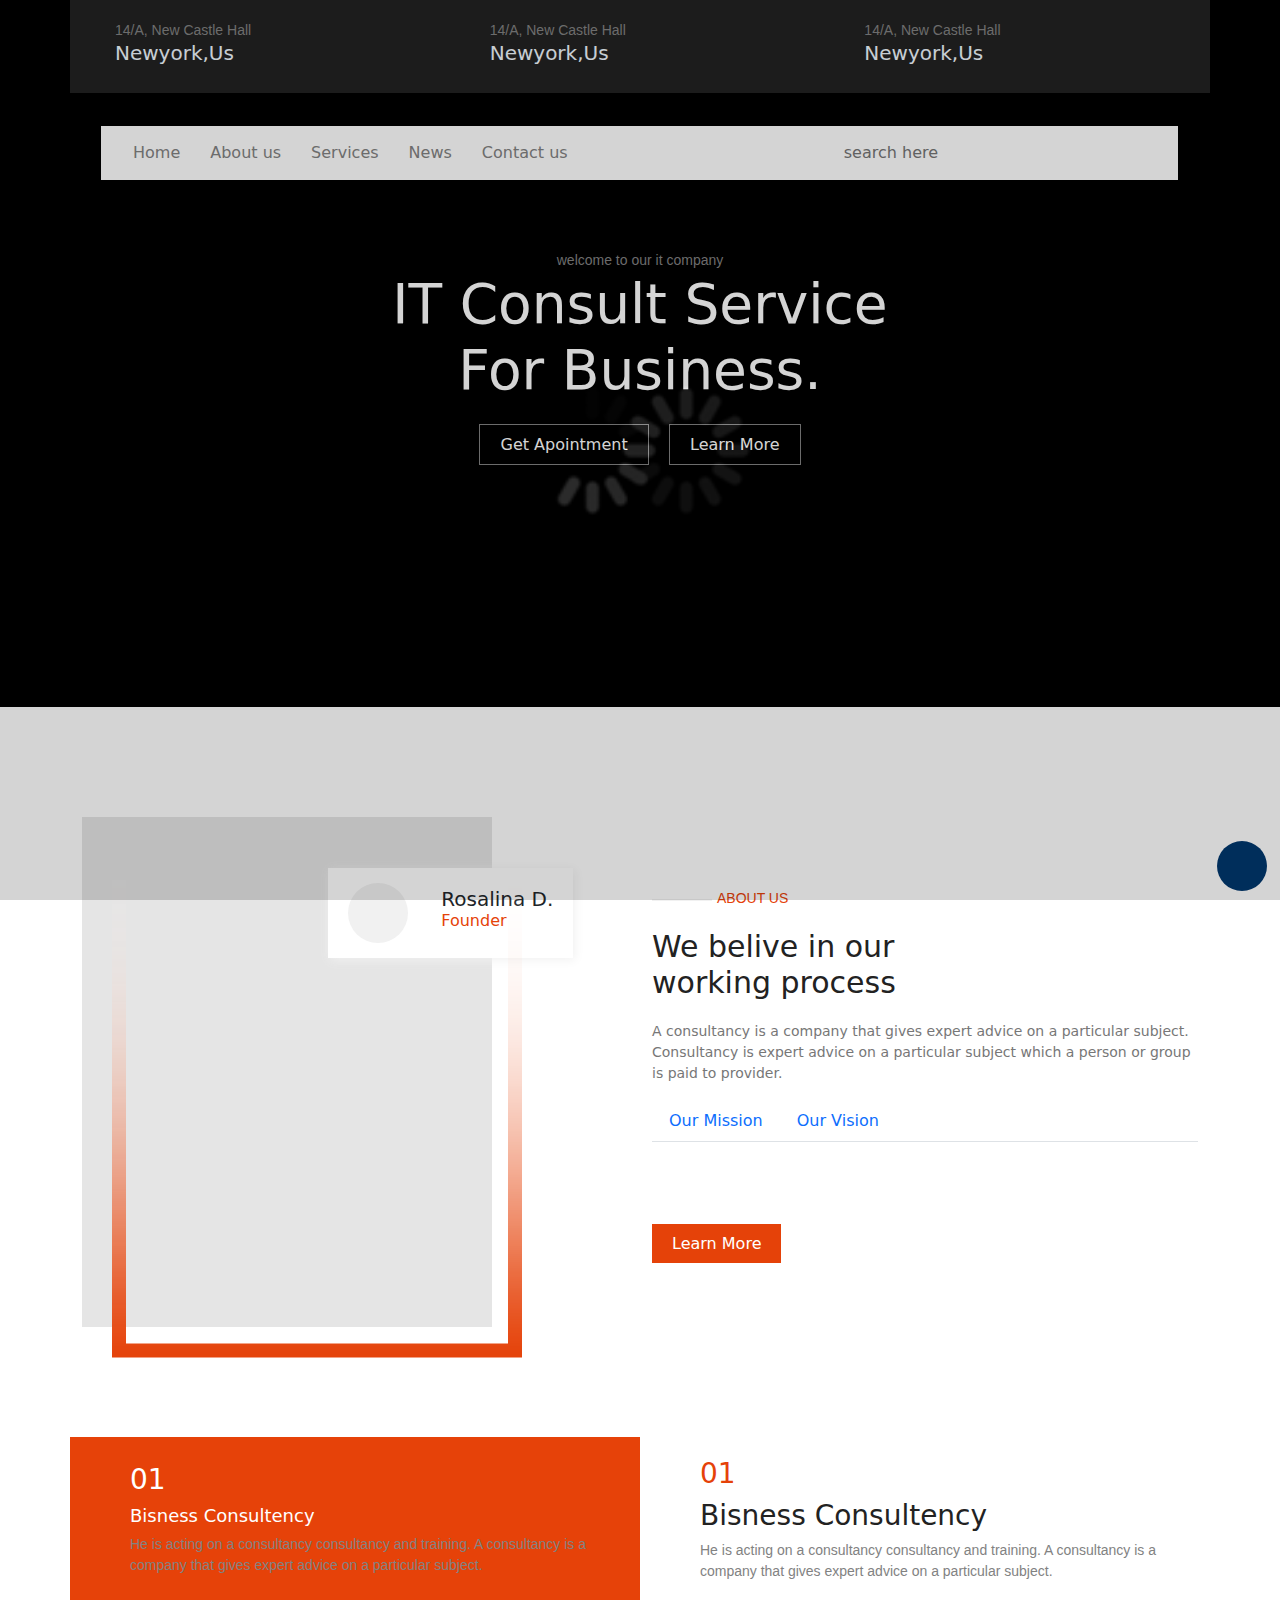
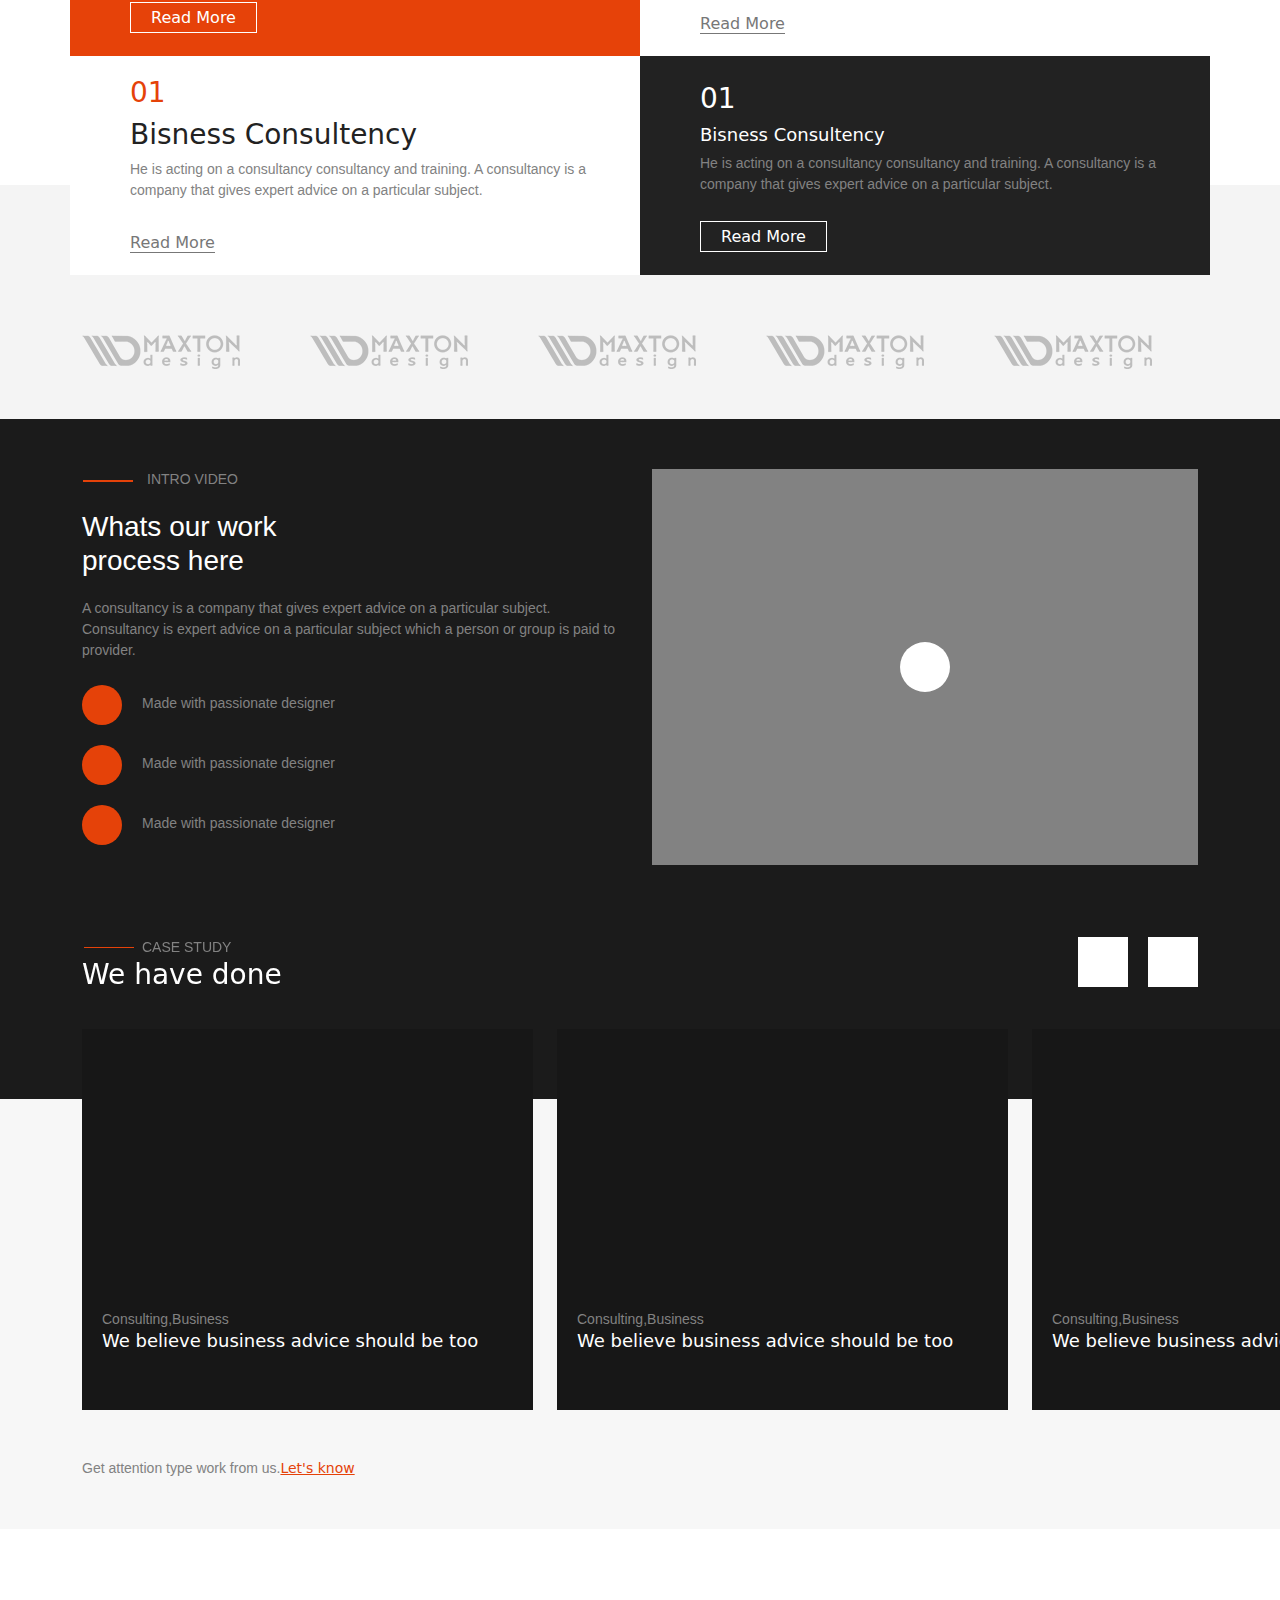
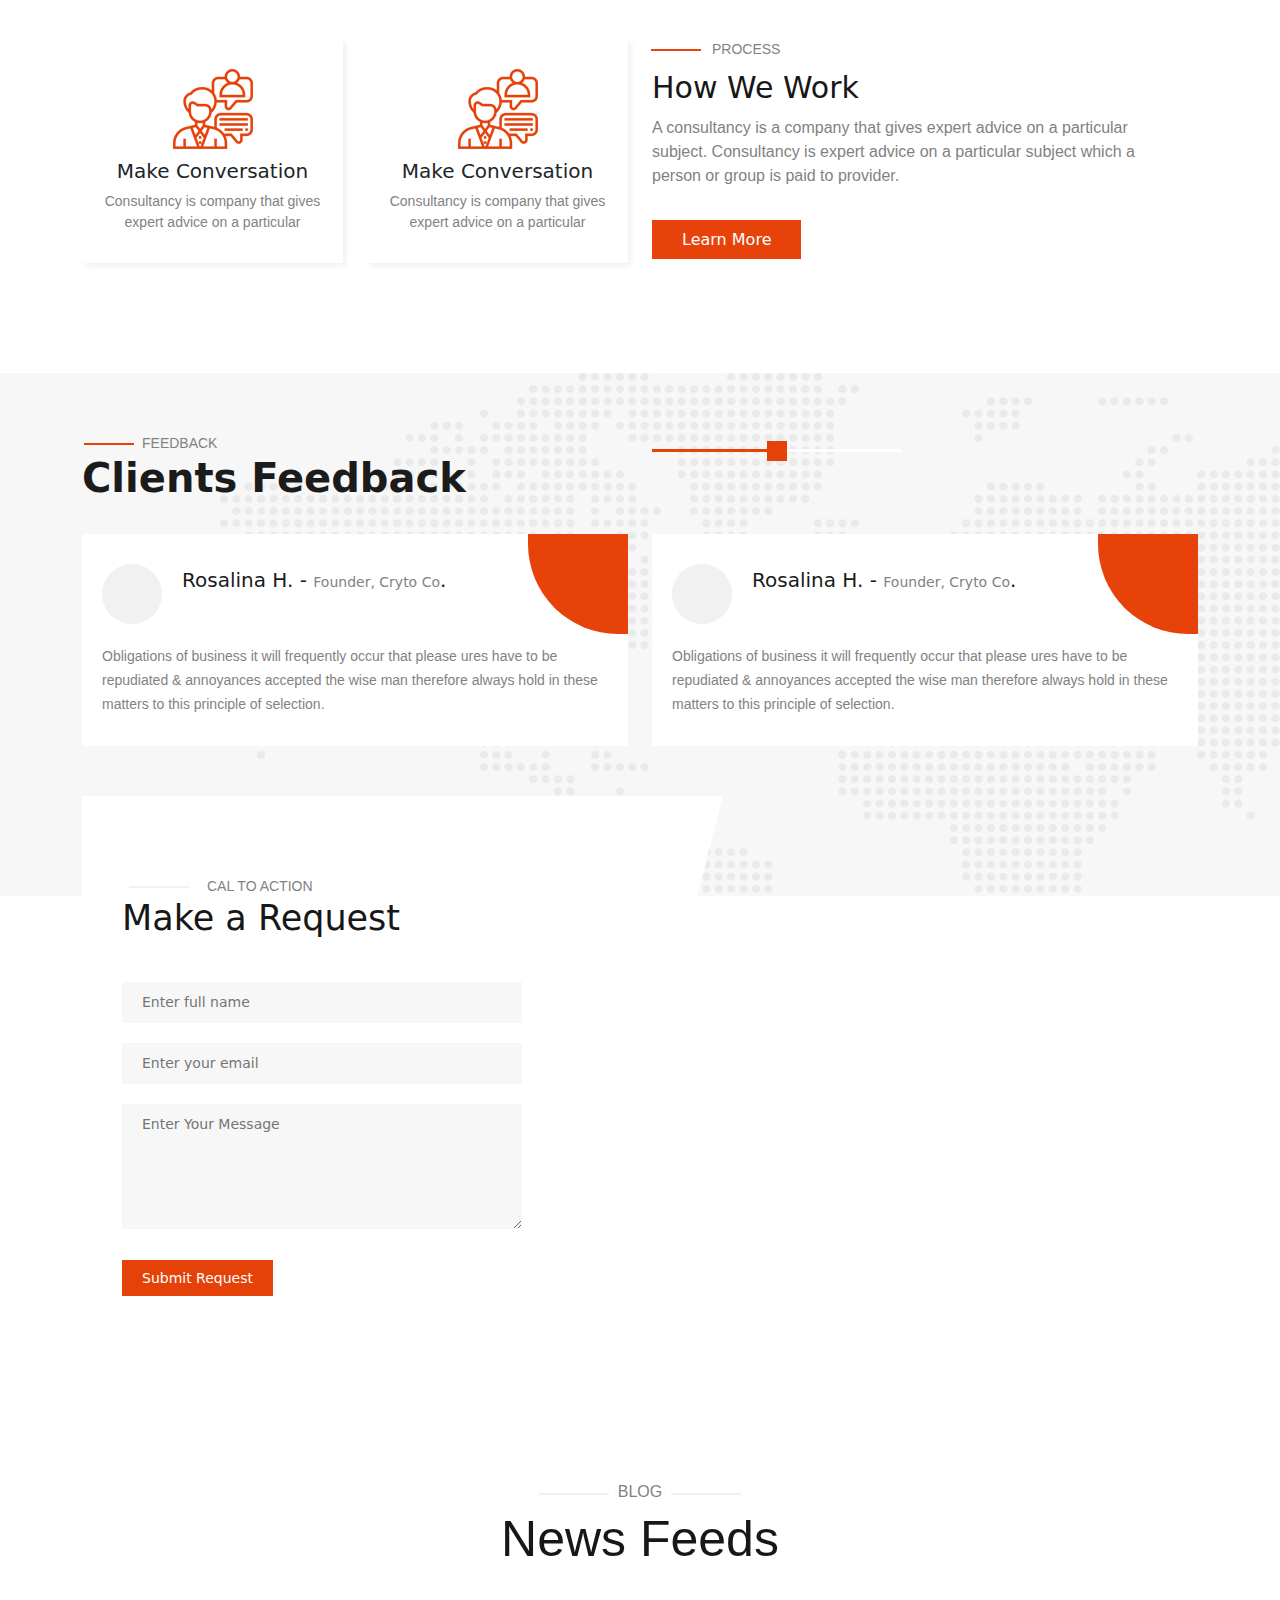
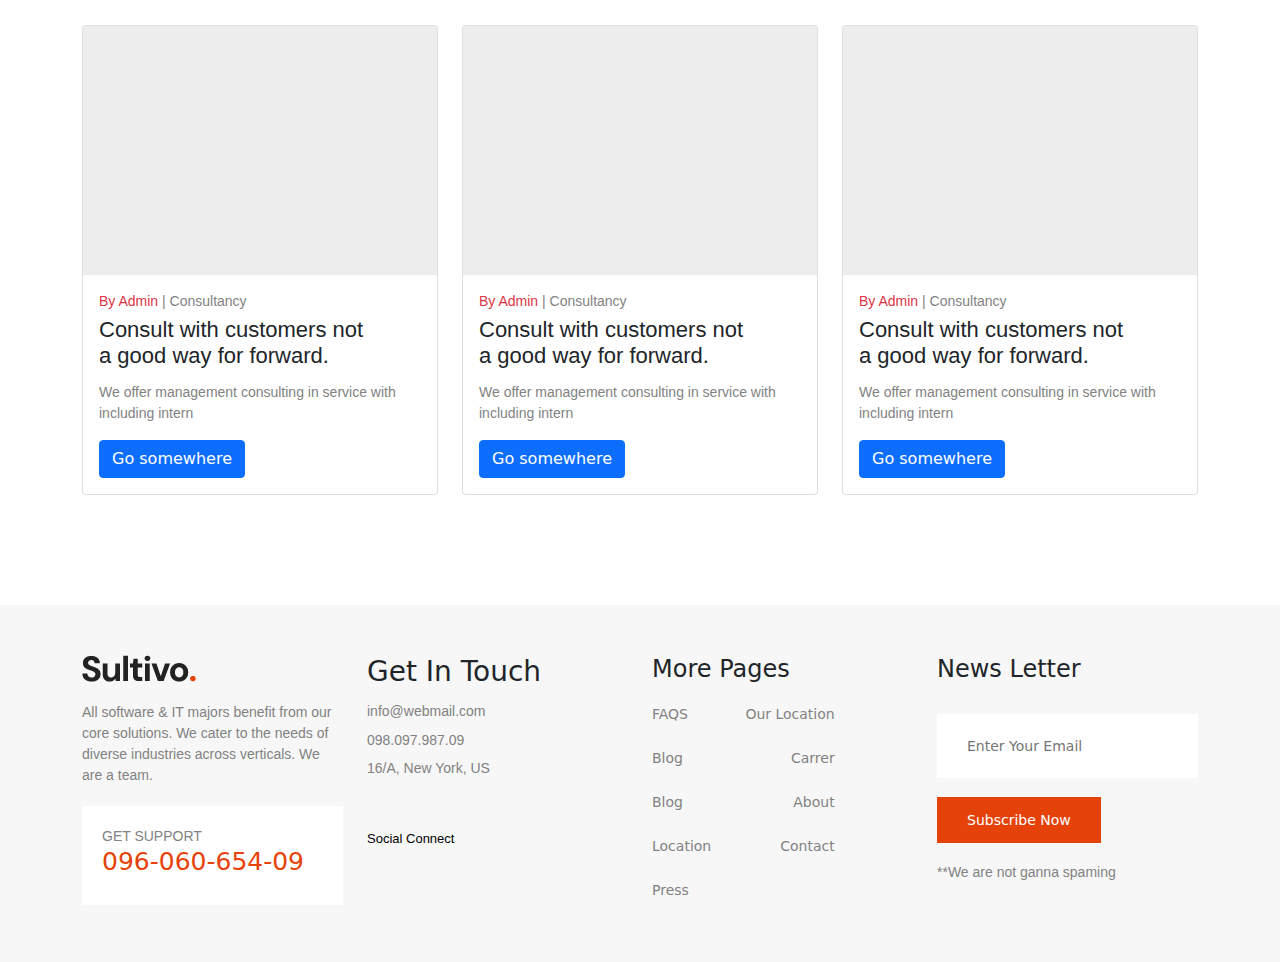
==== commit c86b6214: "update version of sultivo" ====
--- a/index.html
+++ b/index.html
@@ -32,7 +32,9 @@
                                 </div>
                                 <div class="anchor-div">
                                     <a href="">Get Apointment</a>&NonBreakingSpace;&NonBreakingSpace;&NonBreakingSpace;
-                                    <a href="">Learn More</a>
+                                 
+                                        <a href="">Learn More</a>
+                             
                                 </div>
                             </div>
                         </div>
@@ -95,7 +97,7 @@
    
     <!-- banner section end -->
      <!-- navbar section start -->
-     <nav>
+     <nav class="">
         <div class="container">
             <div class="row">
                 <div class="col-12" id="col-twelve">
--- a/css/style.css
+++ b/css/style.css
@@ -578,7 +578,21 @@
     transition: 0.4s ease-in-out;
 
 }
-.anchor-div:hover a{
+.anchor-divs{
+    text-decoration: none;
+color: white;
+text-align: center;
+padding: 10px 20px;
+border: 1px solid #828282;
+transition: 0.4s ease-in-out;
+
+}
+.anchor-divs:hover a{
+    background-color: #e54209;
+    border: transparent;
+
+}
+.anchor-div a:hover {
     background-color: #e54209;
     border: transparent;
 
@@ -1440,9 +1454,11 @@
     background-color: #ffffff;
     border-radius: 50%;
     position: absolute;
+    top: 40% !important;
     left: 20%;
     text-align: center;
-    top: 50%;
+ 
+    /* transform: translate(-50%,-50%); */
 
 }
 
@@ -1791,6 +1807,12 @@
   .active:after {
     content: "\2212";
   }
+.mission.active{
+    background: transparent;
+}
+/* .tab-content .mission.active.active{
+    background-color: transparent;
+  } */
 /*==================================================================================================================
 services page end
 =====================================================================================================================*/
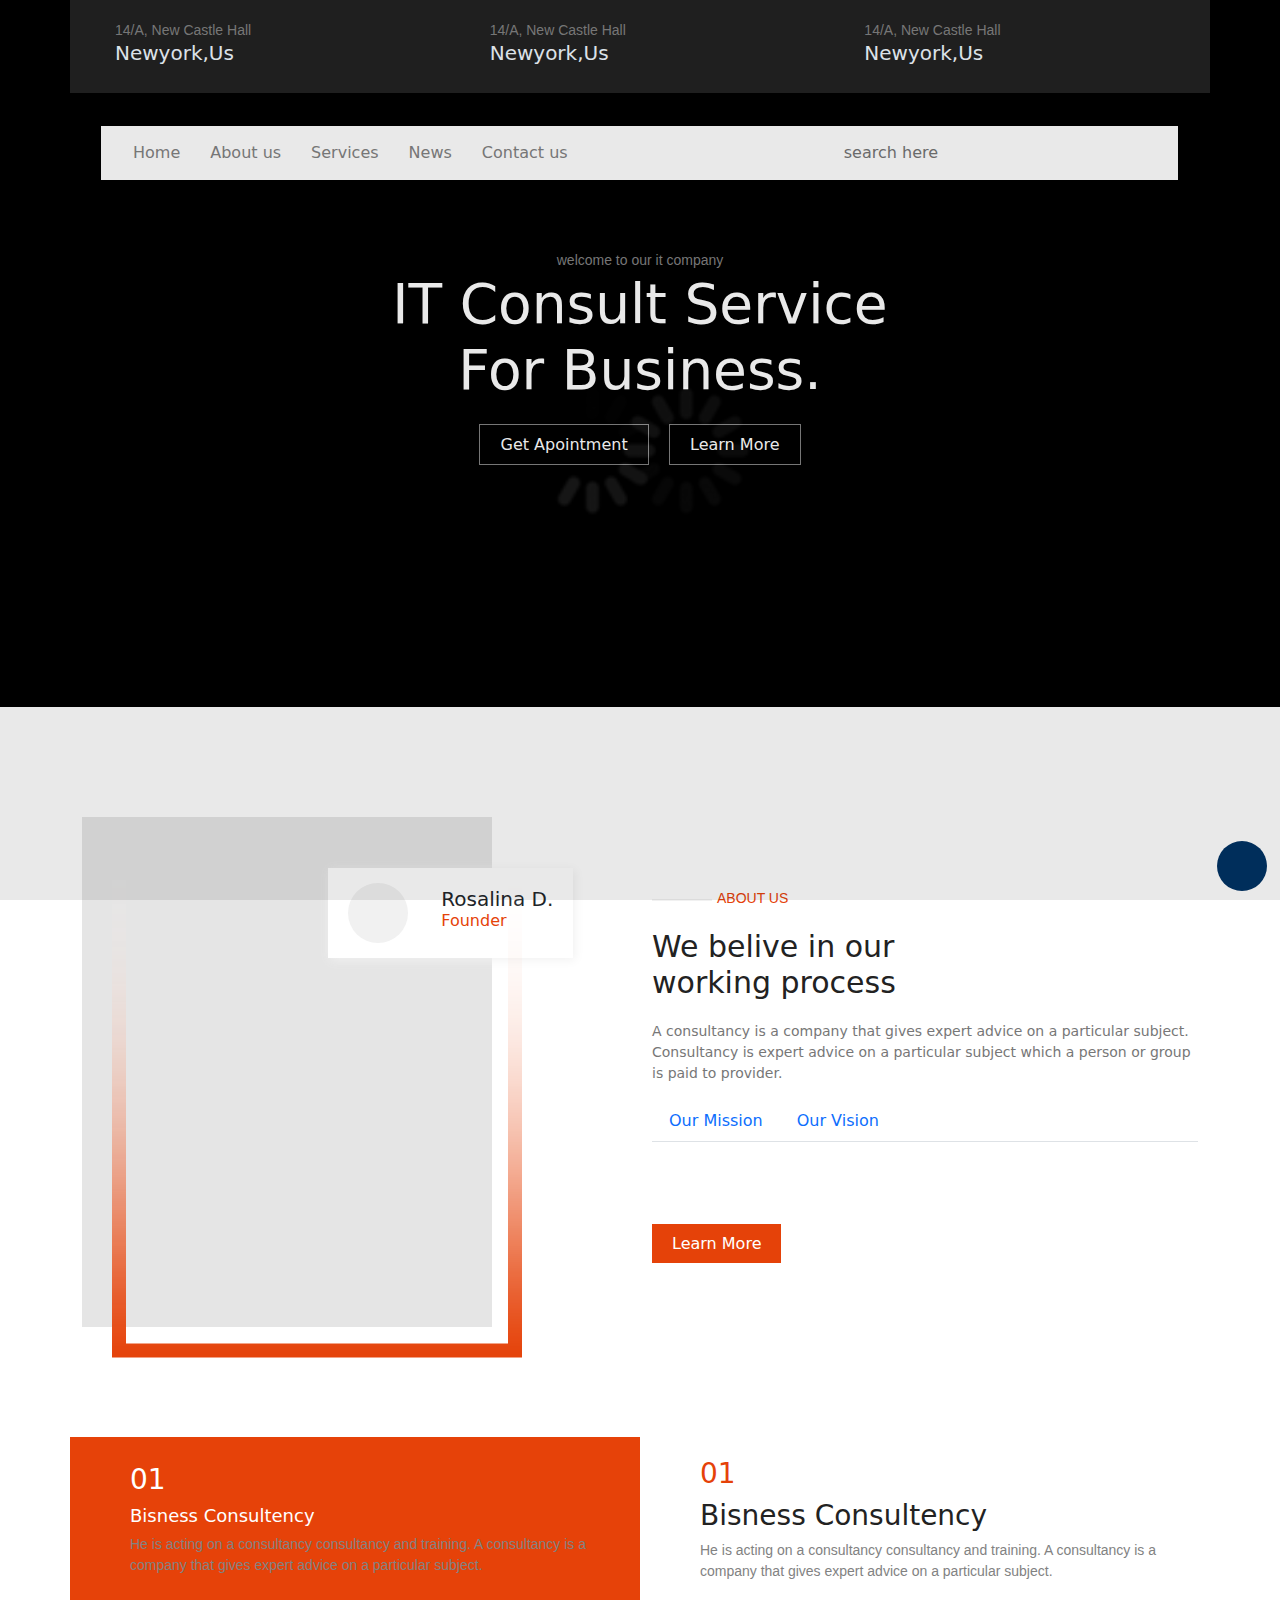
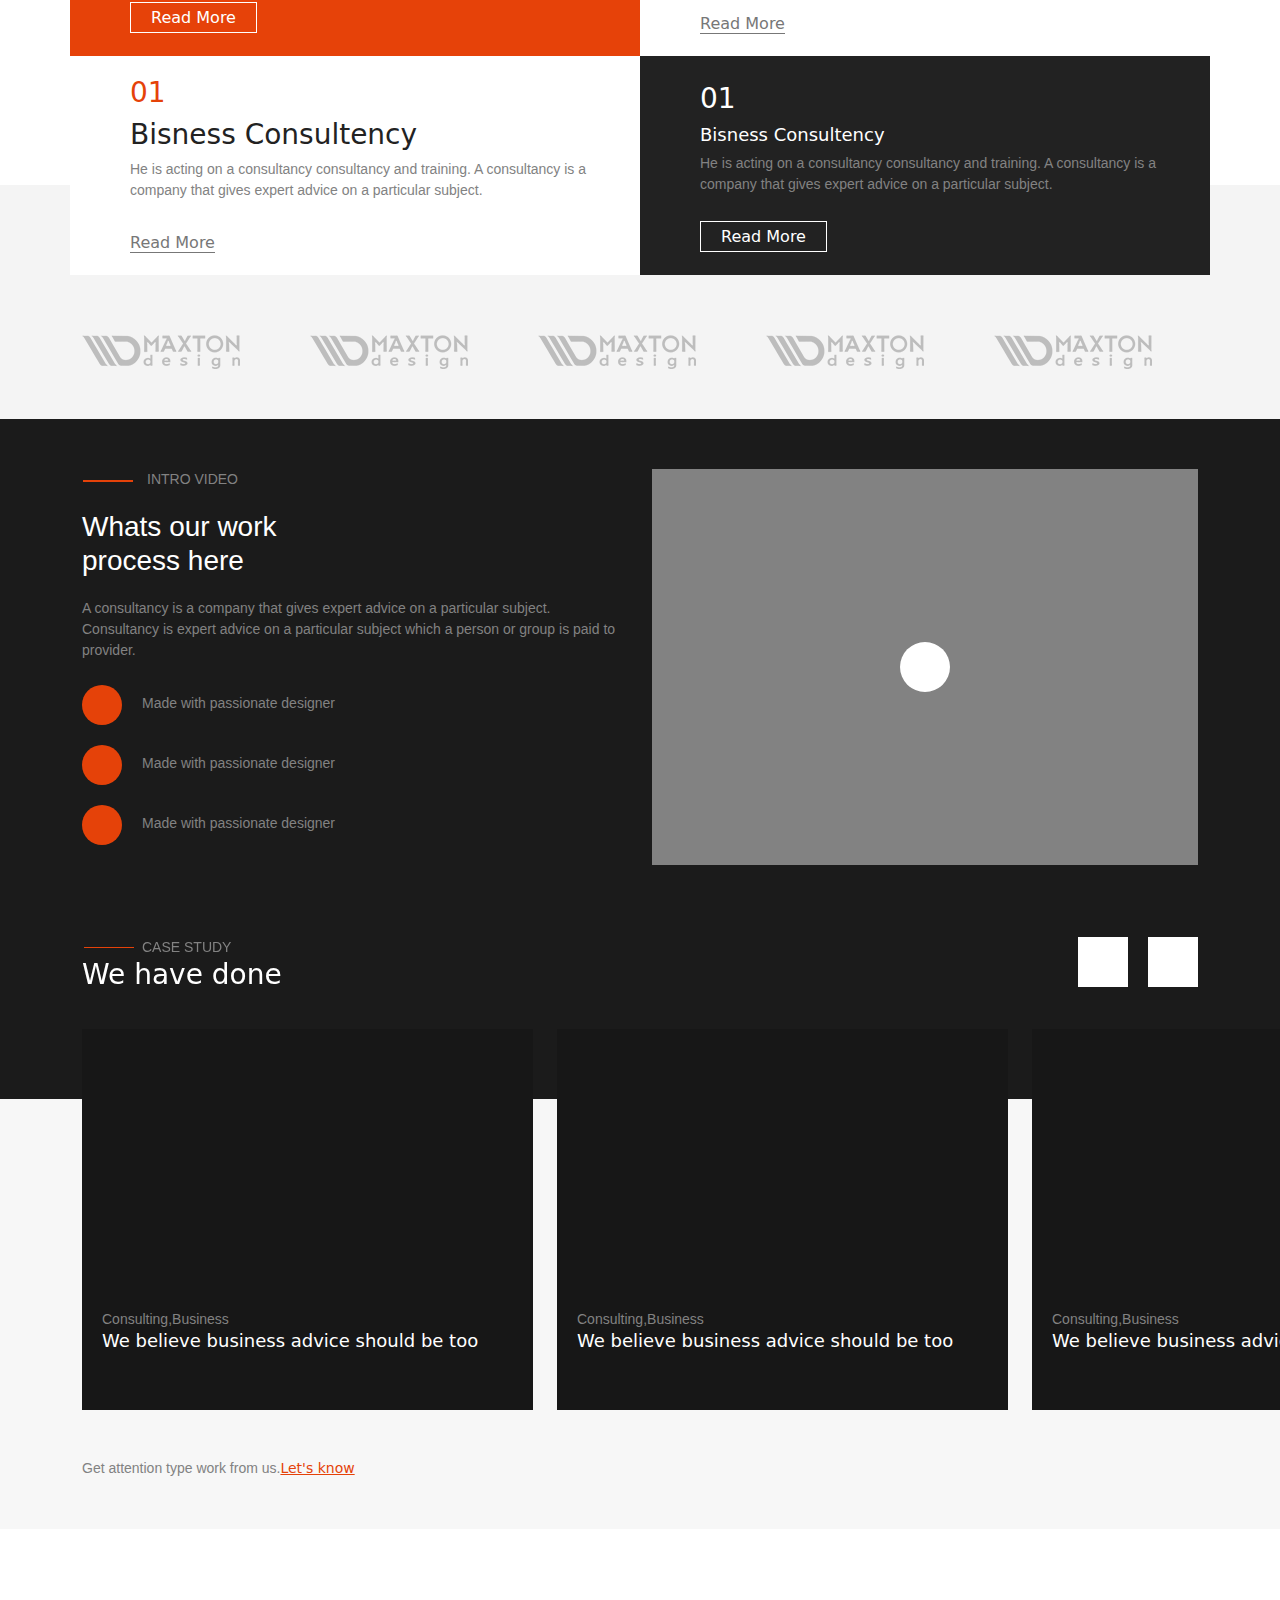
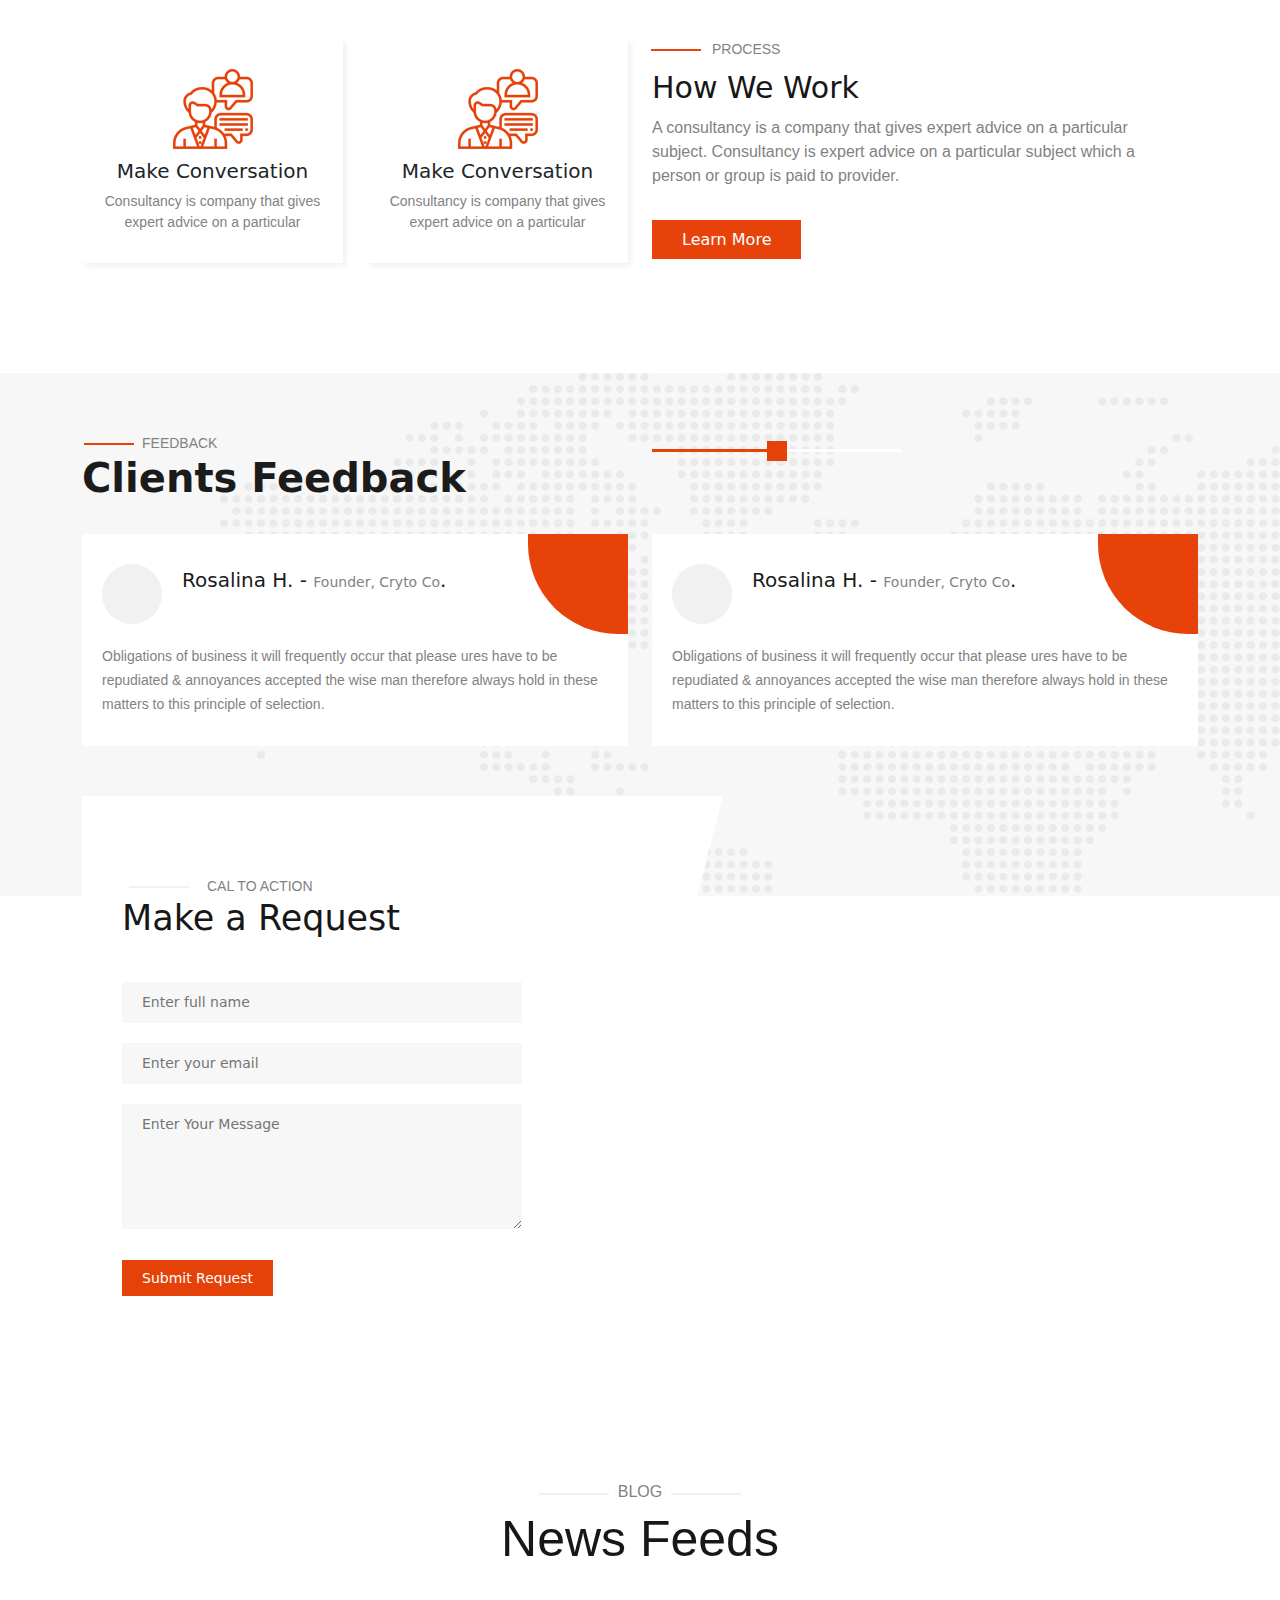
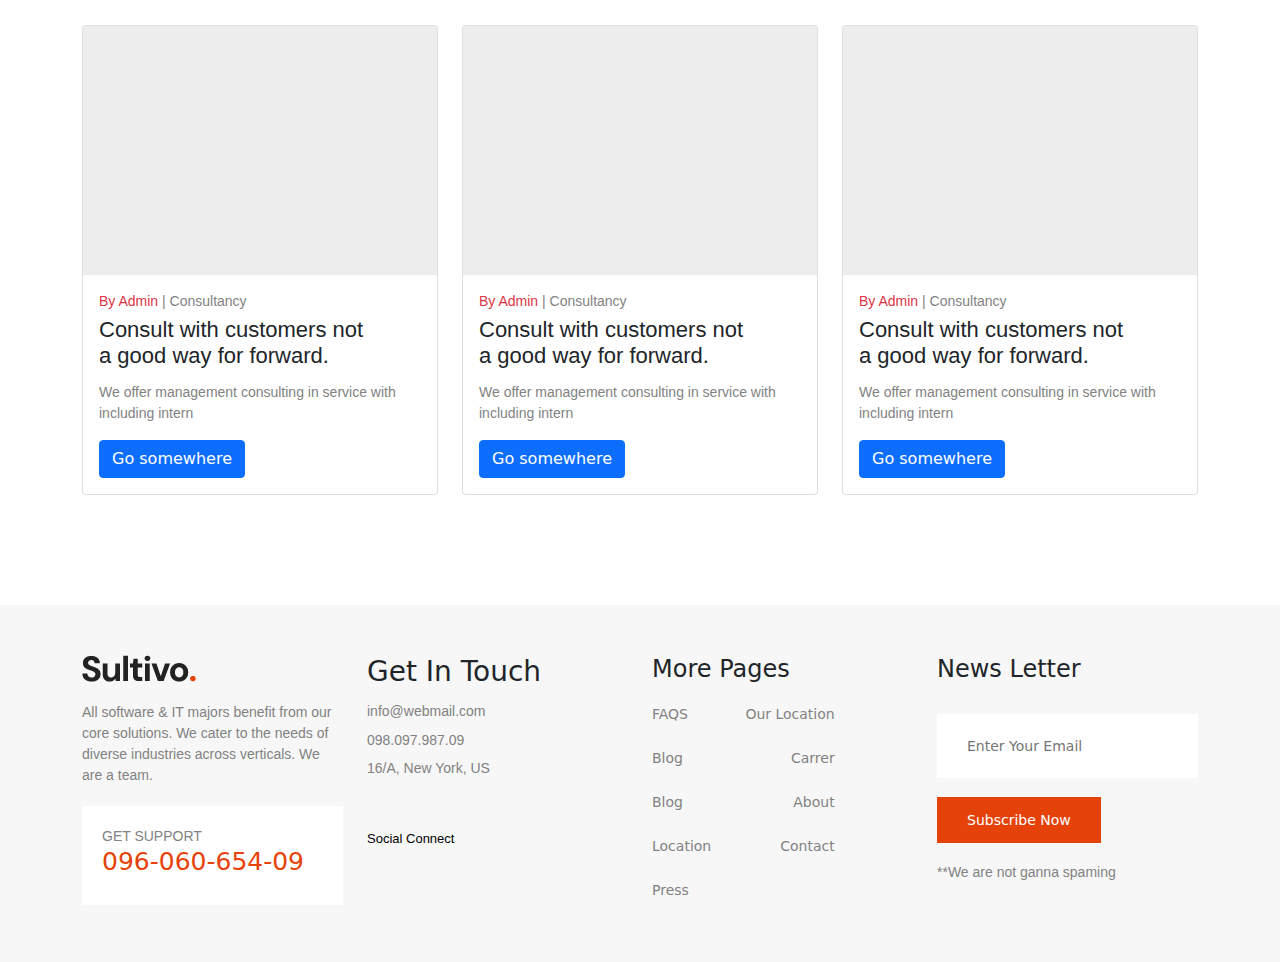
==== commit 7f88e175: "Last Update" ====
--- a/index.html
+++ b/index.html
@@ -4,7 +4,7 @@
     <meta charset="UTF-8">
     <meta http-equiv="X-UA-Compatible" content="IE=edge">
     <meta name="viewport" content="width=device-width, initial-scale=1.0">
-    <title>Document</title>
+    <title>index file</title>
     <link rel="stylesheet" href="https://cdnjs.cloudflare.com/ajax/libs/font-awesome/6.3.0/css/all.min.css" integrity="sha512-SzlrxWUlpfuzQ+pcUCosxcglQRNAq/DZjVsC0lE40xsADsfeQoEypE+enwcOiGjk/bSuGGKHEyjSoQ1zVisanQ==" crossorigin="anonymous" referrerpolicy="no-referrer" />
     <link rel="stylesheet" href="css/venobox.min.css">
     <link rel="stylesheet" href="css/slick.css">
